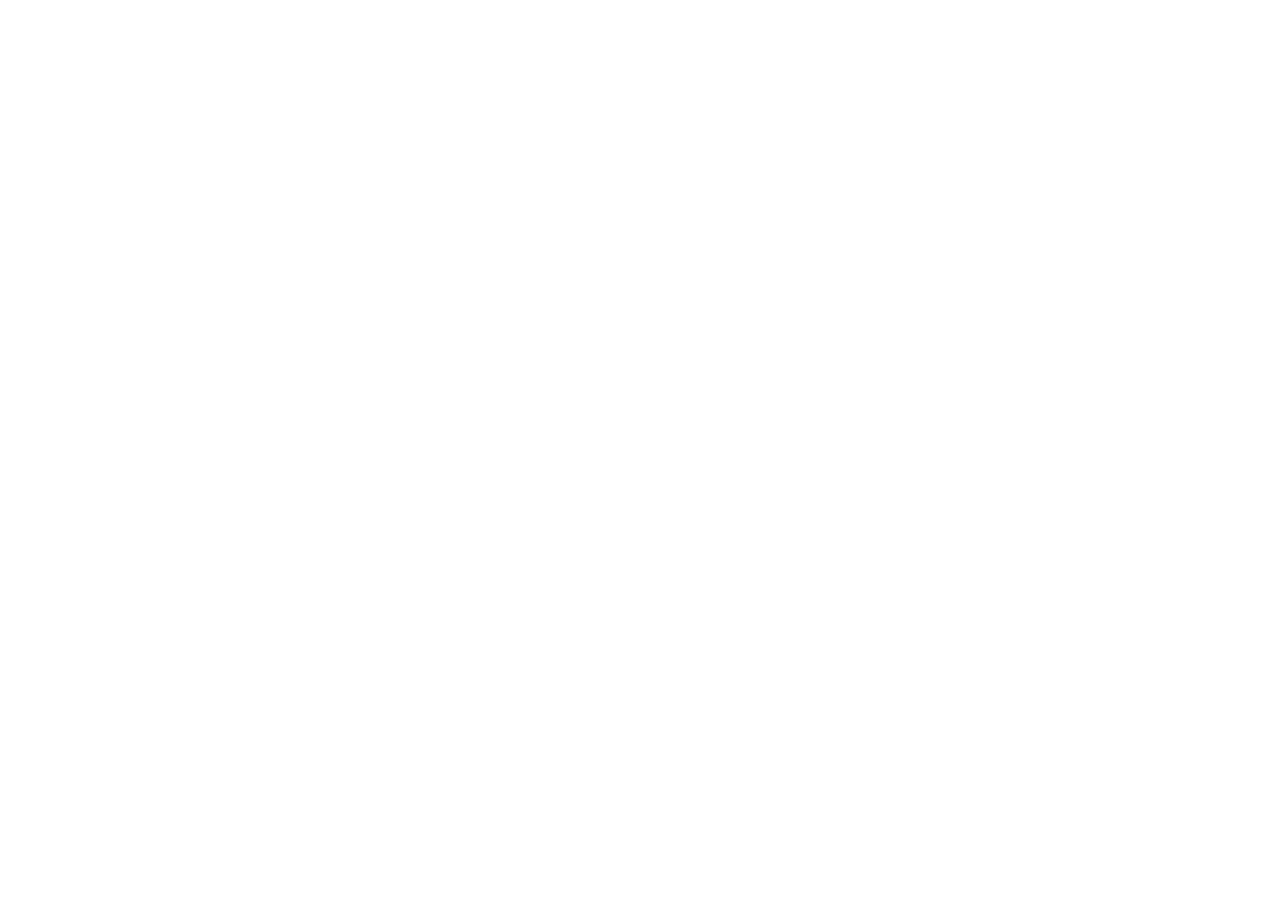
==== index.html @ 1f71ef03 "Move nav script to index js file" ====
<!DOCTYPE html>
<html lang="en">
    <head>
        <title>Volumen Digital</title>
        <meta name="description" content="Small business campaign">
        <meta name="viewport" content="width=device-width, initial-scale=1">
        <meta charset="UTF-8">

        <link rel="stylesheet" type="text/css" href="css/style.css">
    </head>
    <body>
        <header>
            <!-- Nav Bar -->
            <div id="nav-bar-container"></div>

        </header>

        <script src="https://code.jquery.com/jquery-3.5.1.js" integrity="sha256-QWo7LDvxbWT2tbbQ97B53yJnYU3WhH/C8ycbRAkjPDc=" crossorigin="anonymous"></script>
        <script type="text/javascript" src="index.js"></script>
    </body>
</html>
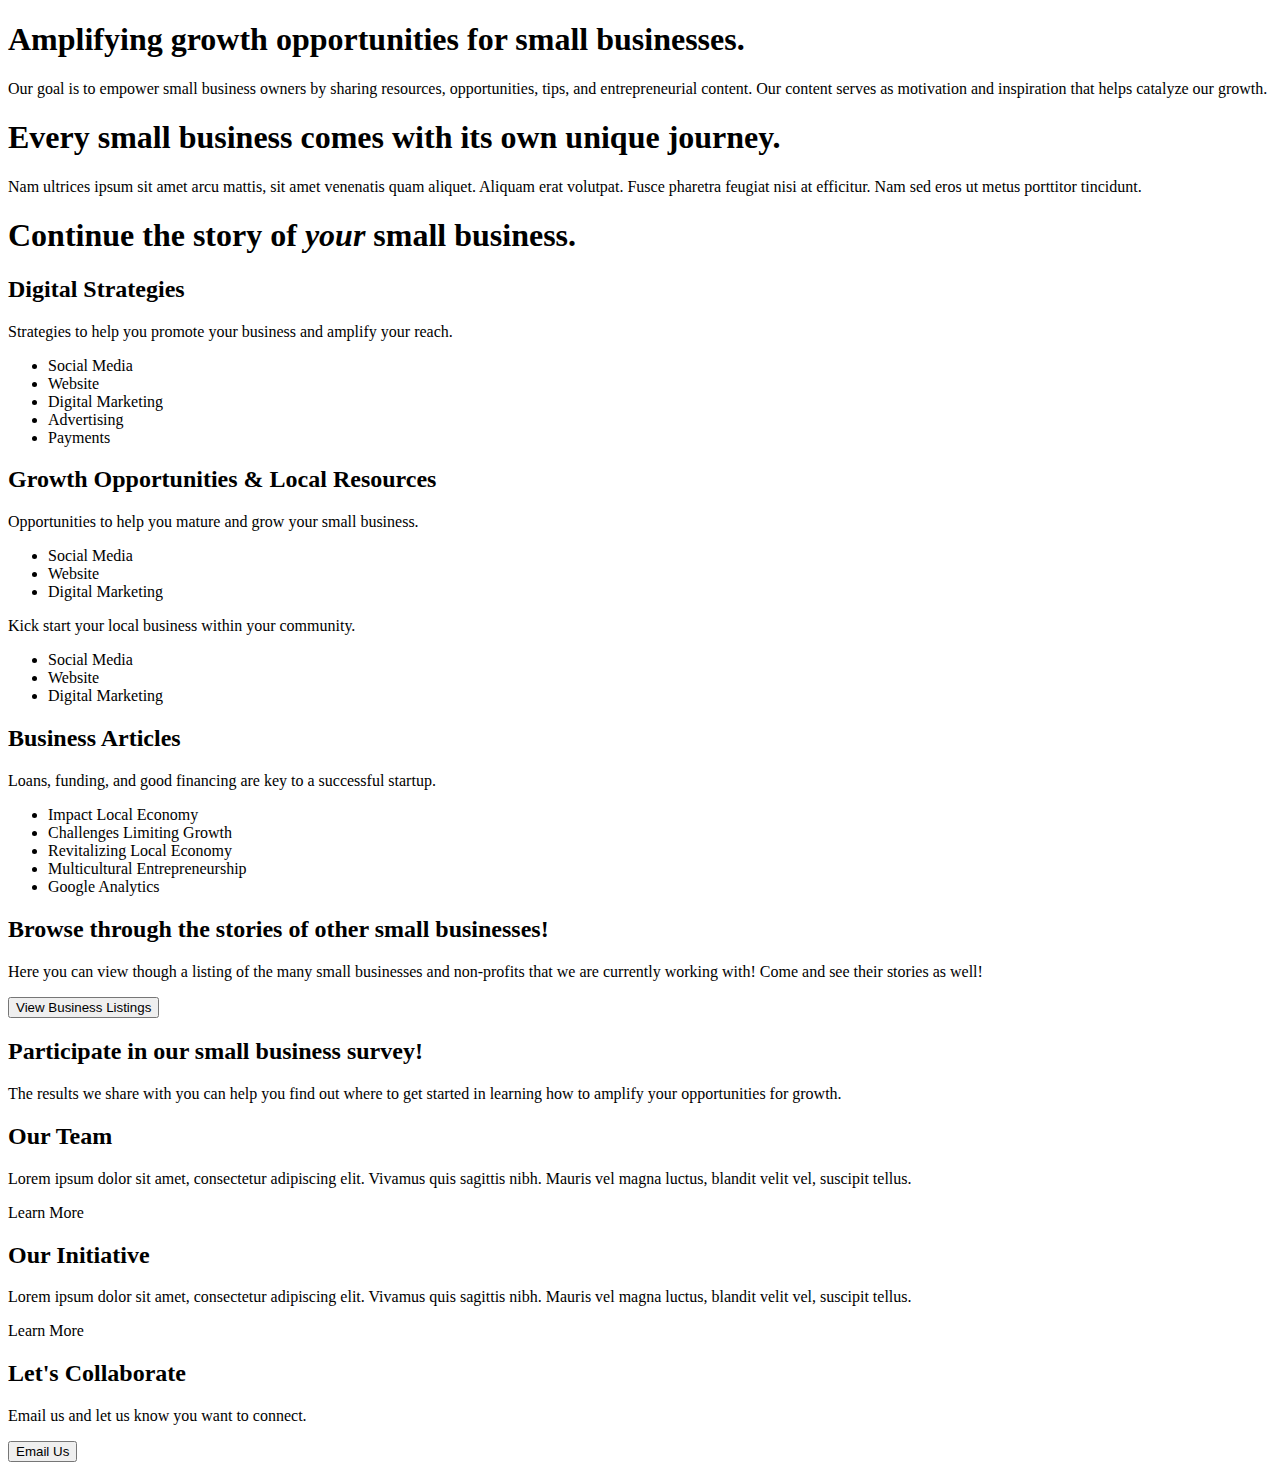
==== commit 72600649: "Another update" ====
--- a/index.html
+++ b/index.html
@@ -1,21 +1,84 @@
-<!DOCTYPE html>
-<html lang="en">
-    <head>
-        <title>Volumen Digital</title>
-        <meta name="description" content="Small business campaign">
-        <meta name="viewport" content="width=device-width, initial-scale=1">
-        <meta charset="UTF-8">
-
-        <link rel="stylesheet" type="text/css" href="css/style.css">
-    </head>
-    <body>
-        <header>
-            <!-- Nav Bar -->
-            <div id="nav-bar-container"></div>
-
-        </header>
-
-        <script src="https://code.jquery.com/jquery-3.5.1.js" integrity="sha256-QWo7LDvxbWT2tbbQ97B53yJnYU3WhH/C8ycbRAkjPDc=" crossorigin="anonymous"></script>
-        <script type="text/javascript" src="index.js"></script>
-    </body>
-</html>+<!DOCTYPE html>
+<html lang="en">
+<head>
+    <meta charset="UTF-8">
+    <meta name="viewport" content="width=device-width, initial-scale=1.0">
+    <link rel="stylesheet" href="css/style.css">
+    <title>Amplify Your Voice! | Connect, Collaborate, Amplify</title>
+</head>
+<body>
+    <header></header>
+    <nav></nav>
+    <section id="intro1">
+        <h1>Amplifying growth opportunities for small businesses.</h1>
+        <p>Our goal is to empower small business owners by sharing resources, opportunities, tips, and entrepreneurial content. Our content serves as motivation and inspiration that helps catalyze our growth.</p>
+    </section>
+    <section id="intro2">
+        <h1>Every small business comes with its own unique journey.</h1>
+        <p>Nam ultrices ipsum sit amet arcu mattis, sit amet venenatis quam aliquet. Aliquam erat volutpat. Fusce pharetra feugiat nisi at efficitur. Nam sed eros ut metus porttitor tincidunt.</p>
+    </section>
+    <section id="small-biz">
+        <h1>Continue the story of <em>your</em> small business.</h1>
+    </section>
+    <section id="strategies_block">
+        <h2>Digital Strategies</h2>
+        <p>Strategies to help you promote your business and amplify your reach.</p>
+        <ul> <!--Links-->
+            <li>Social Media</li>
+            <li>Website</li>
+            <li>Digital Marketing</li>
+            <li>Advertising</li>
+            <li>Payments</li>
+        </ul>
+    </section>
+    <section id="resources_block">
+        <h2>Growth Opportunities &amp; Local Resources</h2>
+        <p>Opportunities to help you mature and grow your small business.</p>
+        <ul> <!--Links-->
+            <li>Social Media</li>
+            <li>Website</li>
+            <li>Digital Marketing</li>
+        </ul>
+        <p>Kick start your local business within your community.</p>
+        <ul> <!--Links-->
+            <li>Social Media</li>
+            <li>Website</li>
+            <li>Digital Marketing</li>
+        </ul>
+    </section>
+    <section id="articles_block">
+        <h2>Business Articles</h2>
+        <p>Loans, funding, and good financing are key to a successful startup.</p>
+        <ul> <!--Links-->
+            <li>Impact Local Economy</li>
+            <li>Challenges Limiting Growth</li>
+            <li>Revitalizing Local Economy</li>
+            <li>Multicultural Entrepreneurship</li>
+            <li>Google Analytics</li>
+        </ul>
+    </section>
+    <section id="browse_listings_block">
+        <h2>Browse through the stories of other small businesses!</h2>
+        <p>Here you can view though a listing of the many small businesses and non-profits that we are currently working with! Come and see their stories as well!</p>
+        <button>View Business Listings</button>
+    </section>
+    <section id="survey_cta_block">
+        <h2>Participate in our small business survey!</h2>
+        <p>The results we share with you can help you find out where to get started in learning how to amplify your opportunities for growth.</p>
+    </section>
+    <section id="about_block">
+        <h2>Our Team</h2>
+        <p>Lorem ipsum dolor sit amet, consectetur adipiscing elit. Vivamus quis sagittis nibh. Mauris vel magna luctus, blandit velit vel, suscipit tellus.</p>
+        <p>Learn More</p> <!--Link-->
+        <h2>Our Initiative</h2>
+        <p>Lorem ipsum dolor sit amet, consectetur adipiscing elit. Vivamus quis sagittis nibh. Mauris vel magna luctus, blandit velit vel, suscipit tellus.</p>
+        <p>Learn More</p> <!--Link-->
+    </section>
+    <section id="collaborate_cta">
+        <h2>Let's Collaborate</h2>
+        <p>Email us and let us know you want to connect.</p>
+        <button>Email Us</button>
+    </section>
+    <footer></footer>
+</body>
+</html>
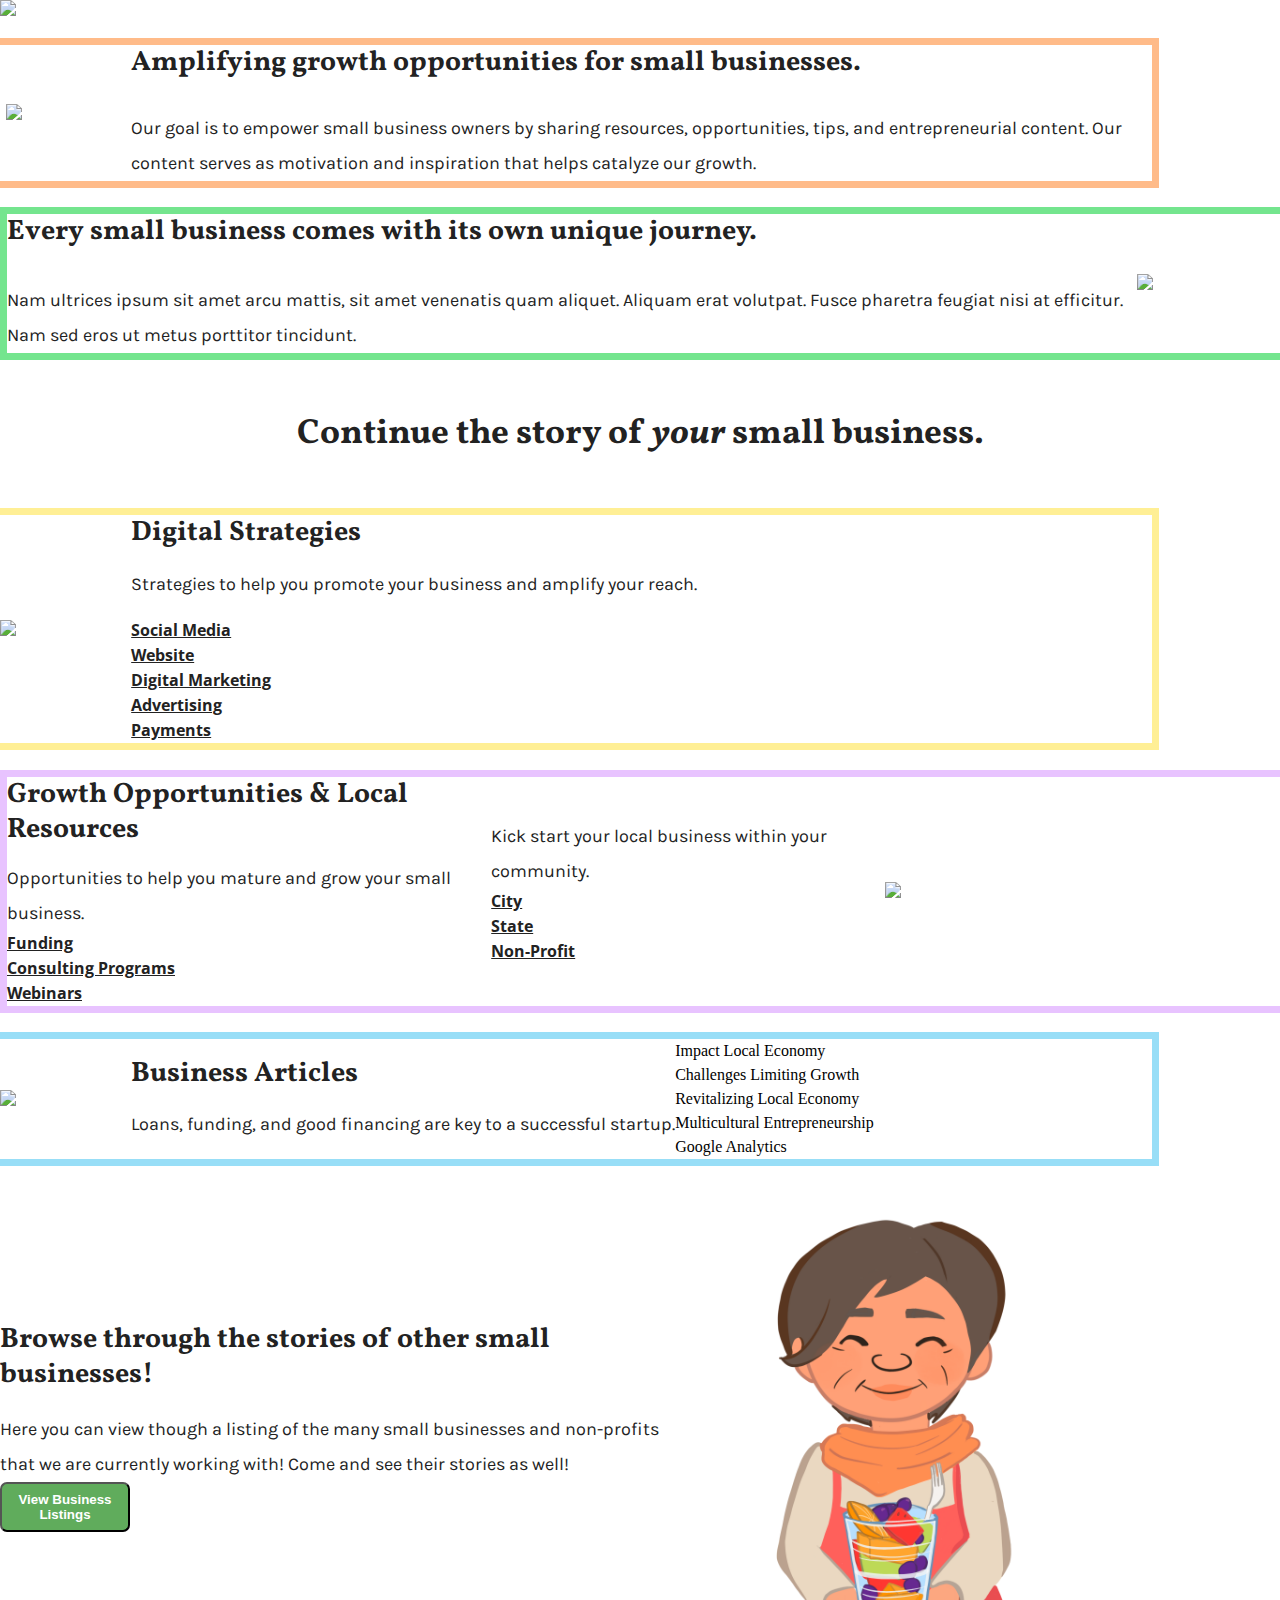
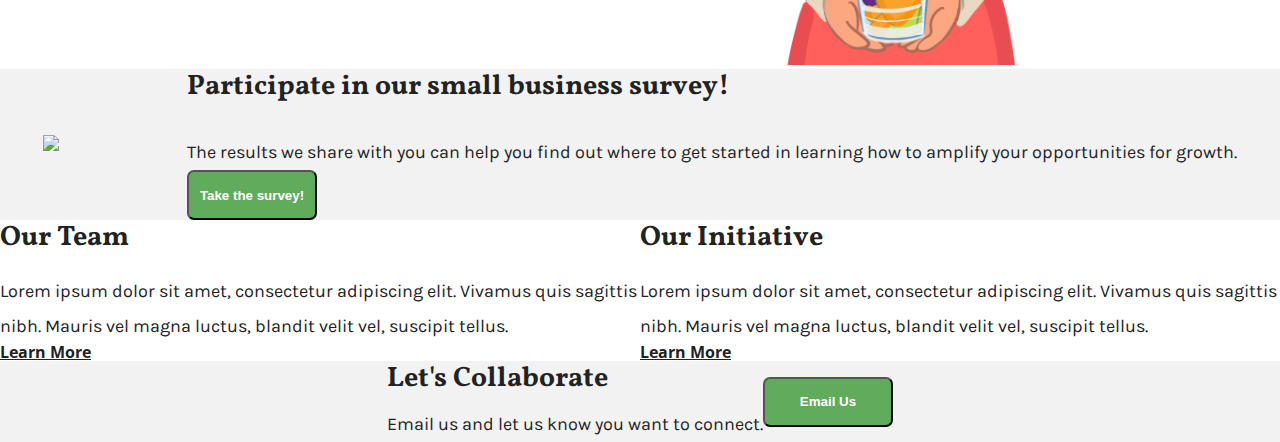
==== commit e0aede70: "Merge pull request #10 from elliecodestheweb/master" ====
--- a/index.html
+++ b/index.html
@@ -1,84 +1,111 @@
-<!DOCTYPE html>
-<html lang="en">
-<head>
-    <meta charset="UTF-8">
-    <meta name="viewport" content="width=device-width, initial-scale=1.0">
-    <link rel="stylesheet" href="css/style.css">
-    <title>Amplify Your Voice! | Connect, Collaborate, Amplify</title>
-</head>
-<body>
-    <header></header>
-    <nav></nav>
-    <section id="intro1">
-        <h1>Amplifying growth opportunities for small businesses.</h1>
-        <p>Our goal is to empower small business owners by sharing resources, opportunities, tips, and entrepreneurial content. Our content serves as motivation and inspiration that helps catalyze our growth.</p>
-    </section>
-    <section id="intro2">
-        <h1>Every small business comes with its own unique journey.</h1>
-        <p>Nam ultrices ipsum sit amet arcu mattis, sit amet venenatis quam aliquet. Aliquam erat volutpat. Fusce pharetra feugiat nisi at efficitur. Nam sed eros ut metus porttitor tincidunt.</p>
-    </section>
-    <section id="small-biz">
-        <h1>Continue the story of <em>your</em> small business.</h1>
-    </section>
-    <section id="strategies_block">
-        <h2>Digital Strategies</h2>
-        <p>Strategies to help you promote your business and amplify your reach.</p>
-        <ul> <!--Links-->
-            <li>Social Media</li>
-            <li>Website</li>
-            <li>Digital Marketing</li>
-            <li>Advertising</li>
-            <li>Payments</li>
-        </ul>
-    </section>
-    <section id="resources_block">
-        <h2>Growth Opportunities &amp; Local Resources</h2>
-        <p>Opportunities to help you mature and grow your small business.</p>
-        <ul> <!--Links-->
-            <li>Social Media</li>
-            <li>Website</li>
-            <li>Digital Marketing</li>
-        </ul>
-        <p>Kick start your local business within your community.</p>
-        <ul> <!--Links-->
-            <li>Social Media</li>
-            <li>Website</li>
-            <li>Digital Marketing</li>
-        </ul>
-    </section>
-    <section id="articles_block">
-        <h2>Business Articles</h2>
-        <p>Loans, funding, and good financing are key to a successful startup.</p>
-        <ul> <!--Links-->
-            <li>Impact Local Economy</li>
-            <li>Challenges Limiting Growth</li>
-            <li>Revitalizing Local Economy</li>
-            <li>Multicultural Entrepreneurship</li>
-            <li>Google Analytics</li>
-        </ul>
-    </section>
-    <section id="browse_listings_block">
-        <h2>Browse through the stories of other small businesses!</h2>
-        <p>Here you can view though a listing of the many small businesses and non-profits that we are currently working with! Come and see their stories as well!</p>
-        <button>View Business Listings</button>
-    </section>
-    <section id="survey_cta_block">
-        <h2>Participate in our small business survey!</h2>
-        <p>The results we share with you can help you find out where to get started in learning how to amplify your opportunities for growth.</p>
-    </section>
-    <section id="about_block">
-        <h2>Our Team</h2>
-        <p>Lorem ipsum dolor sit amet, consectetur adipiscing elit. Vivamus quis sagittis nibh. Mauris vel magna luctus, blandit velit vel, suscipit tellus.</p>
-        <p>Learn More</p> <!--Link-->
-        <h2>Our Initiative</h2>
-        <p>Lorem ipsum dolor sit amet, consectetur adipiscing elit. Vivamus quis sagittis nibh. Mauris vel magna luctus, blandit velit vel, suscipit tellus.</p>
-        <p>Learn More</p> <!--Link-->
-    </section>
-    <section id="collaborate_cta">
-        <h2>Let's Collaborate</h2>
-        <p>Email us and let us know you want to connect.</p>
-        <button>Email Us</button>
-    </section>
-    <footer></footer>
-</body>
-</html>
+<!DOCTYPE html>
+<html lang="en">
+    <head>
+        <meta charset="UTF-8">
+        <meta name="viewport" content="width=device-width, initial-scale=1.0">
+        <meta name="description" content="Small business campaign">
+        <link rel="stylesheet" type="text/css" href="css/style.css">
+        <title>Amplify Your Voice! | Connect, Collaborate, Amplify</title>
+    </head>
+  
+    <body>
+        <header>
+            <!-- Nav Bar -->
+            <div id="nav-bar-container"></div>
+        </header>
+    
+        <section id="intro1">
+            <div class="img-container"><img src="images/chef.png" class="foreground"><img src="images/florist.png" class="background"></div>
+            <div class="text-container"><h1>Amplifying growth opportunities for small businesses.</h1>
+            <p>Our goal is to empower small business owners by sharing resources, opportunities, tips, and entrepreneurial content. Our content serves as motivation and inspiration that helps catalyze our growth.</p></div>
+        </section>
+
+        <section id="intro2">
+            <div class="text-container"><h1>Every small business comes with its own unique journey.</h1>
+            <p>Nam ultrices ipsum sit amet arcu mattis, sit amet venenatis quam aliquet. Aliquam erat volutpat. Fusce pharetra feugiat nisi at efficitur. Nam sed eros ut metus porttitor tincidunt.</p></div>
+            <div class="img-container"><img src="images/tailor.png"></div>
+        </section>
+
+        <section id="small_biz">
+            <h1>Continue the story of <em>your</em> small business.</h1>
+        </section>
+
+        <section id="strategies_block">
+            <div class="img-container"><img src="images/foodservice.png"></div>
+            <div class="text-container"><h2>Digital Strategies</h2>
+            <p>Strategies to help you promote your business and amplify your reach.</p><br>
+            <div class="link-list"><ul>
+                <li><a href="#">Social Media</a></li>
+                <li><a href="#">Website</a></li>
+                <li><a href="#">Digital Marketing</a></li>
+                <li><a href="#">Advertising</a></li>
+                <li><a href="#">Payments</a></li>
+            </ul></div></div>
+        </section>
+
+        <section id="resources_block"> <!-- Needs work building this out for the layout change between mobile & desktop -->
+            <div class="listings">
+                <div class="text-container"><h2>Growth Opportunities &amp; Local Resources</h2>
+                <p>Opportunities to help you mature and grow your small business.</p>
+                <div class="link-list"><ul>
+                    <li><a href="#">Funding</a></li>
+                    <li><a href="#">Consulting Programs</a></li>
+                    <li><a href="#">Webinars</a></li>
+                </ul></div></div>
+                <div class="text-container"><p>Kick start your local business within your community.</p>
+                <div class="link-list"><ul>
+                    <li><a href="#">City</a></li>
+                    <li><a href="#">State</a></li>
+                    <li><a href="#">Non-Profit</a></li>
+                </ul></div></div>
+                <div class="img-container"><img src="images/stylist.png"></div>
+            </div>
+        </section>
+
+        <section id="articles_block">
+            <div class="img-container"><img src="images/repair.png"></div>
+            <div class="text-container"><h2>Business Articles</h2>
+            <p>Loans, funding, and good financing are key to a successful startup.</p></div>
+            <div class="link-list"><ul> <!--Links-->
+                <li>Impact Local Economy</li>
+                <li>Challenges Limiting Growth</li>
+                <li>Revitalizing Local Economy</li>
+                <li>Multicultural Entrepreneurship</li>
+                <li>Google Analytics</li>
+            </ul></div>
+        </section>
+
+        <section id="browse_listings_block">
+            <div class="text-container"><h2>Browse through the stories of other small businesses!</h2>
+            <p>Here you can view though a listing of the many small businesses and non-profits that we are currently working with! Come and see their stories as well!</p>
+            <button>View Business Listings</button></div>
+            <div class="img-container"><img src="images/fruitvendor1.png"></div>
+        </section>
+
+        <section id="survey_cta_block">
+            <div class="img-container"><img src="images/launderer.png"></div>
+            <div class="text-container"><h2>Participate in our small business survey!</h2>
+            <p>The results we share with you can help you find out where to get started in learning how to amplify your opportunities for growth.</p>
+            <button>Take the survey!</button></div></div>
+        </section>
+
+        <section id="about_block">
+            <div class="text-container"><h2>Our Team</h2>
+            <p>Lorem ipsum dolor sit amet, consectetur adipiscing elit. Vivamus quis sagittis nibh. Mauris vel magna luctus, blandit velit vel, suscipit tellus.</p>
+            <a href="#" class="learn-link">Learn More</a></div>
+            <div class="text-container"><h2>Our Initiative</h2>
+            <p>Lorem ipsum dolor sit amet, consectetur adipiscing elit. Vivamus quis sagittis nibh. Mauris vel magna luctus, blandit velit vel, suscipit tellus.</p>
+            <a href="#" class="learn-link">Learn More</a></div>
+        </section>
+
+        <section id="collaborate_cta">
+            <div class="text-container"><h2>Let's Collaborate</h2>
+            <p>Email us and let us know you want to connect.</p></div>
+            <div class="text-container"><button>Email Us</button></div>
+        </section>
+
+        <footer></footer>
+            <script src="https://code.jquery.com/jquery-3.5.1.js" integrity="sha256-QWo7LDvxbWT2tbbQ97B53yJnYU3WhH/C8ycbRAkjPDc=" crossorigin="anonymous"></script>
+            <script type="text/javascript" src="index.js"></script>
+    </body>
+</html>--- a/css/style.css
+++ b/css/style.css
@@ -0,0 +1,189 @@
+@import url('https://fonts.googleapis.com/css2?family=Karla&family=Open+Sans:wght@400;600&family=Vollkorn:ital@0;1&display=swap');
+
+html, body, div, span, applet, object, iframe,
+h1, h2, h3, h4, h5, h6, p, blockquote, pre,
+a, abbr, acronym, address, big, cite, code,
+del, dfn, em, img, ins, kbd, q, s, samp,
+small, strike, strong, sub, sup, tt, var,
+b, u, i, center,
+dl, dt, dd, ol, ul, li,
+fieldset, form, label, legend,
+table, caption, tbody, tfoot, thead, tr, th, td,
+article, aside, canvas, details, embed, 
+figure, figcaption, footer, header, hgroup, 
+menu, nav, output, ruby, section, summary,
+time, mark, audio, video {
+	margin: 0;
+	padding: 0;
+	border: 0;
+	vertical-align: baseline;
+}
+/* HTML5 display-role reset for older browsers */
+article, aside, details, figcaption, figure, 
+footer, header, hgroup, menu, nav, section {
+	display: flex;
+	flex-direction: column;
+}
+body {
+	line-height: 1;
+}
+ol, ul {
+	list-style: none;
+}
+blockquote, q {
+	quotes: none;
+}
+blockquote:before, blockquote:after,
+q:before, q:after {
+	content: '';
+	content: none;
+}
+table {
+	border-collapse: collapse;
+	border-spacing: 0;
+}
+
+h1, h2 {
+	font: normal normal bold 28px/35px Vollkorn;
+	letter-spacing: 0px;
+	color: #222;
+	text-align: left;
+	padding-bottom: 3%;
+}
+
+p {
+	font: normal normal normal 18px/35px Karla;
+	letter-spacing: 0px;
+	color: #222;
+	text-align: left;
+}
+
+li a {
+	font-family: 'Open Sans', sans-serif;
+	font-weight: bold;
+	color: #222;
+	letter-spacing: 0px;
+}
+
+.link-list {
+	line-height: 1.5rem;
+}
+
+.learn-link {
+	font-family: 'Open Sans', sans-serif;
+	font-weight: bold;
+	color: #222;
+}
+
+button {
+	height: 50px;
+	width: 130px;
+	border-radius: 7px;
+	background-color: #60AC5C;
+	font: 'Open Sans', sans-serif;
+	font-weight: bold;
+	color: white;
+}
+
+#intro1, #intro2, #small-biz, #strategies_block, #resources_block, .listings, #articles_block, #browse_listings_block, #survey_cta_block, #about_block, #collaborate_cta {
+	display: flex;
+	flex-direction: row;
+	align-items: center;
+}
+
+#intro1 {
+	border: 7px #FFBB89;
+	border-style: solid solid solid none;
+	width: 90%;
+	left: -40px;
+	margin-top: 3%;
+	margin-bottom: 1.5%;
+}
+
+#intro2 {
+	border: 7px #74E58E;
+	border-style: solid none solid solid;
+	margin: 1.5% 0 1.5% 0;
+}
+
+#small_biz h1 {
+	text-align: center;
+	margin: 15px;
+	padding: 20px;
+	font: normal normal bold 35px/40px Vollkorn;
+	letter-spacing: 0px;
+	color: #222222;
+}
+
+#strategies_block {
+	border: 7px #FFEF95;
+	border-style: solid solid solid none;
+	width: 90%;
+	left: -40px;
+	margin: 1.5% 0 1.5% 0;
+}
+
+#resources_block {
+	border: 7px solid #E8C3FF;
+	border-style: solid none solid solid;
+	margin: 1.5% 0 1.5% 0;
+}
+
+#articles_block {
+	border: 7px #98DEF7;
+	border-style: solid solid solid none;
+	width: 90%;
+	left: -40px;
+	margin: 1.5% 0 1.5% 0;
+}
+
+#browse_listings_block {
+	justify-content: center;
+}
+
+#survey_cta_block {
+	justify-content: center;
+	background: #F2F2F2 0% 0% no-repeat padding-box;
+}
+
+#collaborate_cta {
+	justify-content: center;
+	background: #F2F2F2 0% 0% no-repeat padding-box;
+}
+
+img {
+	height: 480px;
+	width: auto;
+}
+
+img.foreground {
+	position: absolute;
+	left: 0px;
+	top: 0px;
+	z-index: 1;
+}
+
+img.background {
+	position: relative;
+	left: 35%;
+	top: auto;
+	z-index: -1;
+}
+
+.img-container {
+	margin-right: 10%;
+}
+
+@media only screen and (max-width: 768px) {
+
+}
+
+@media only screen and (max-width: 375px) {
+	#intro1, #intro2, #small-biz, #strategies_block, #resources_block, .listings, #articles_block {
+		flex-direction: column;
+	}
+
+	#intro2, #resources_block {
+		flex-direction: column-reverse;
+	}
+}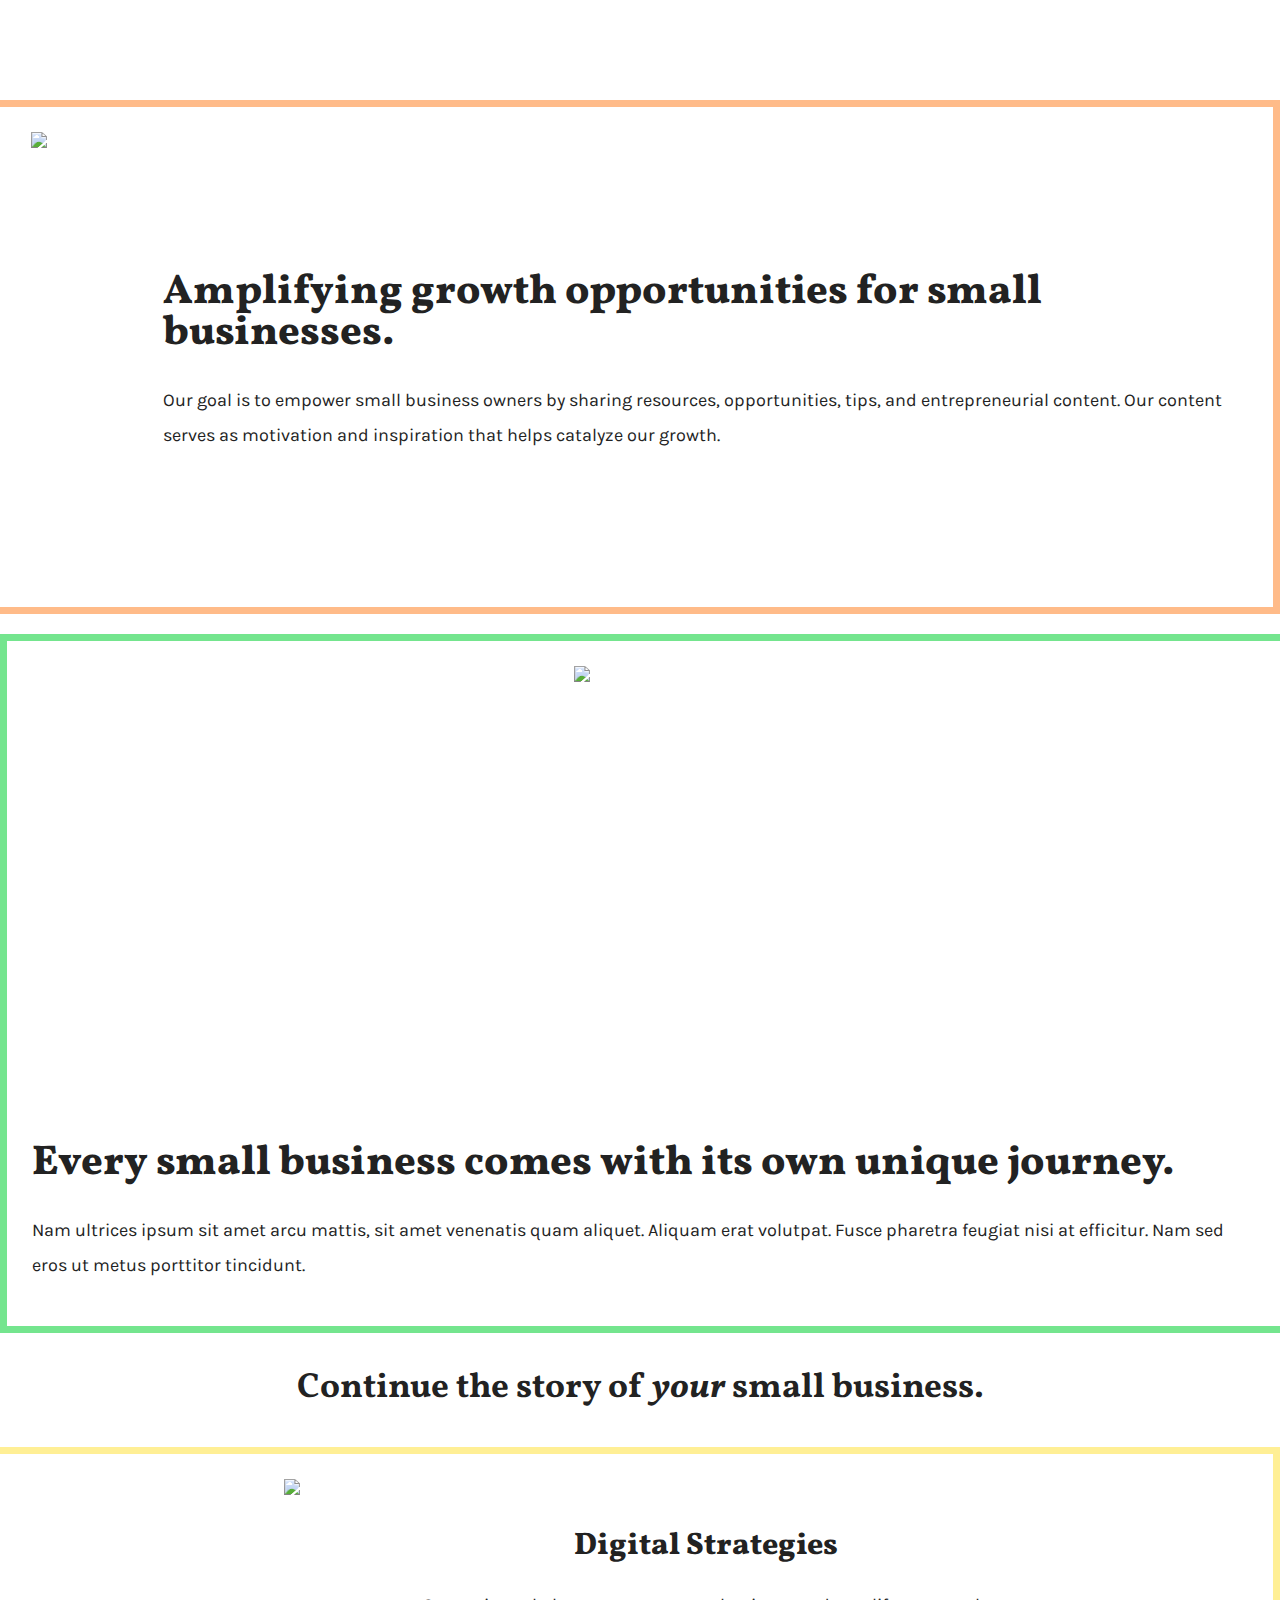
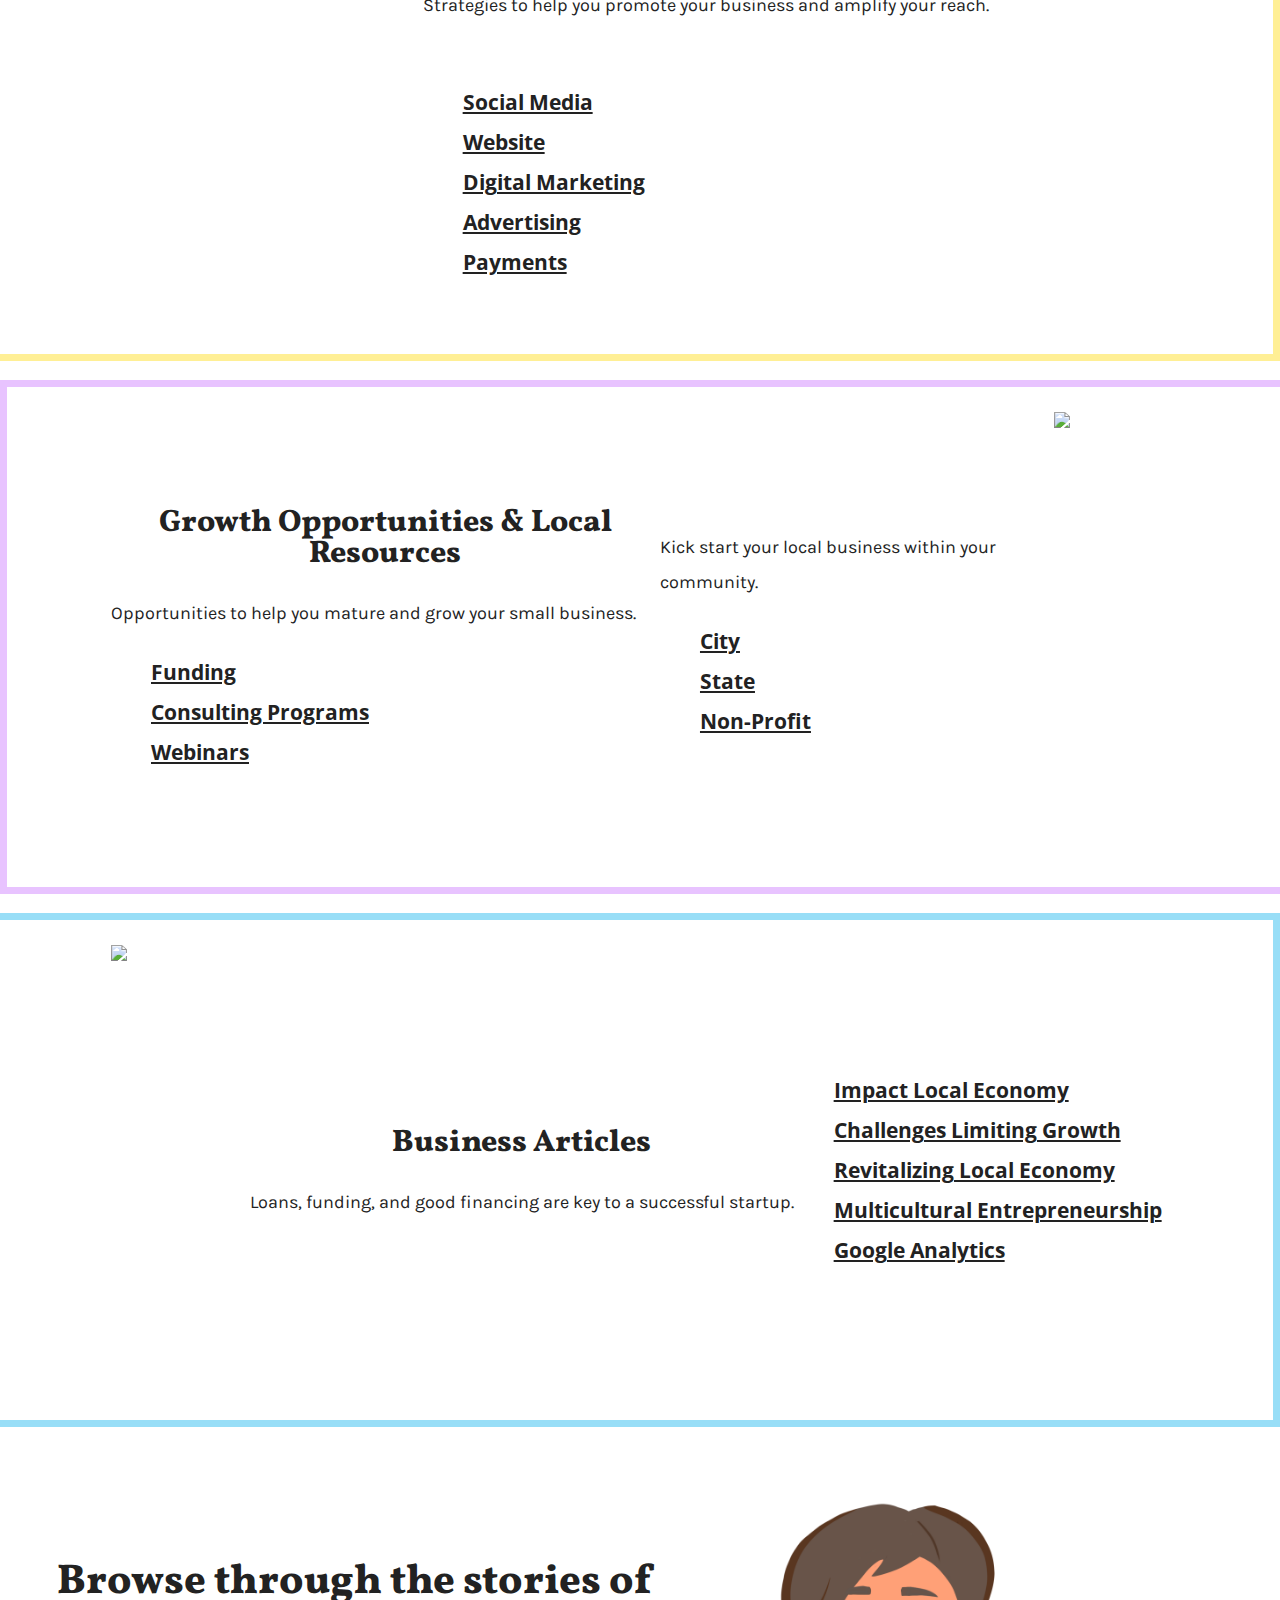
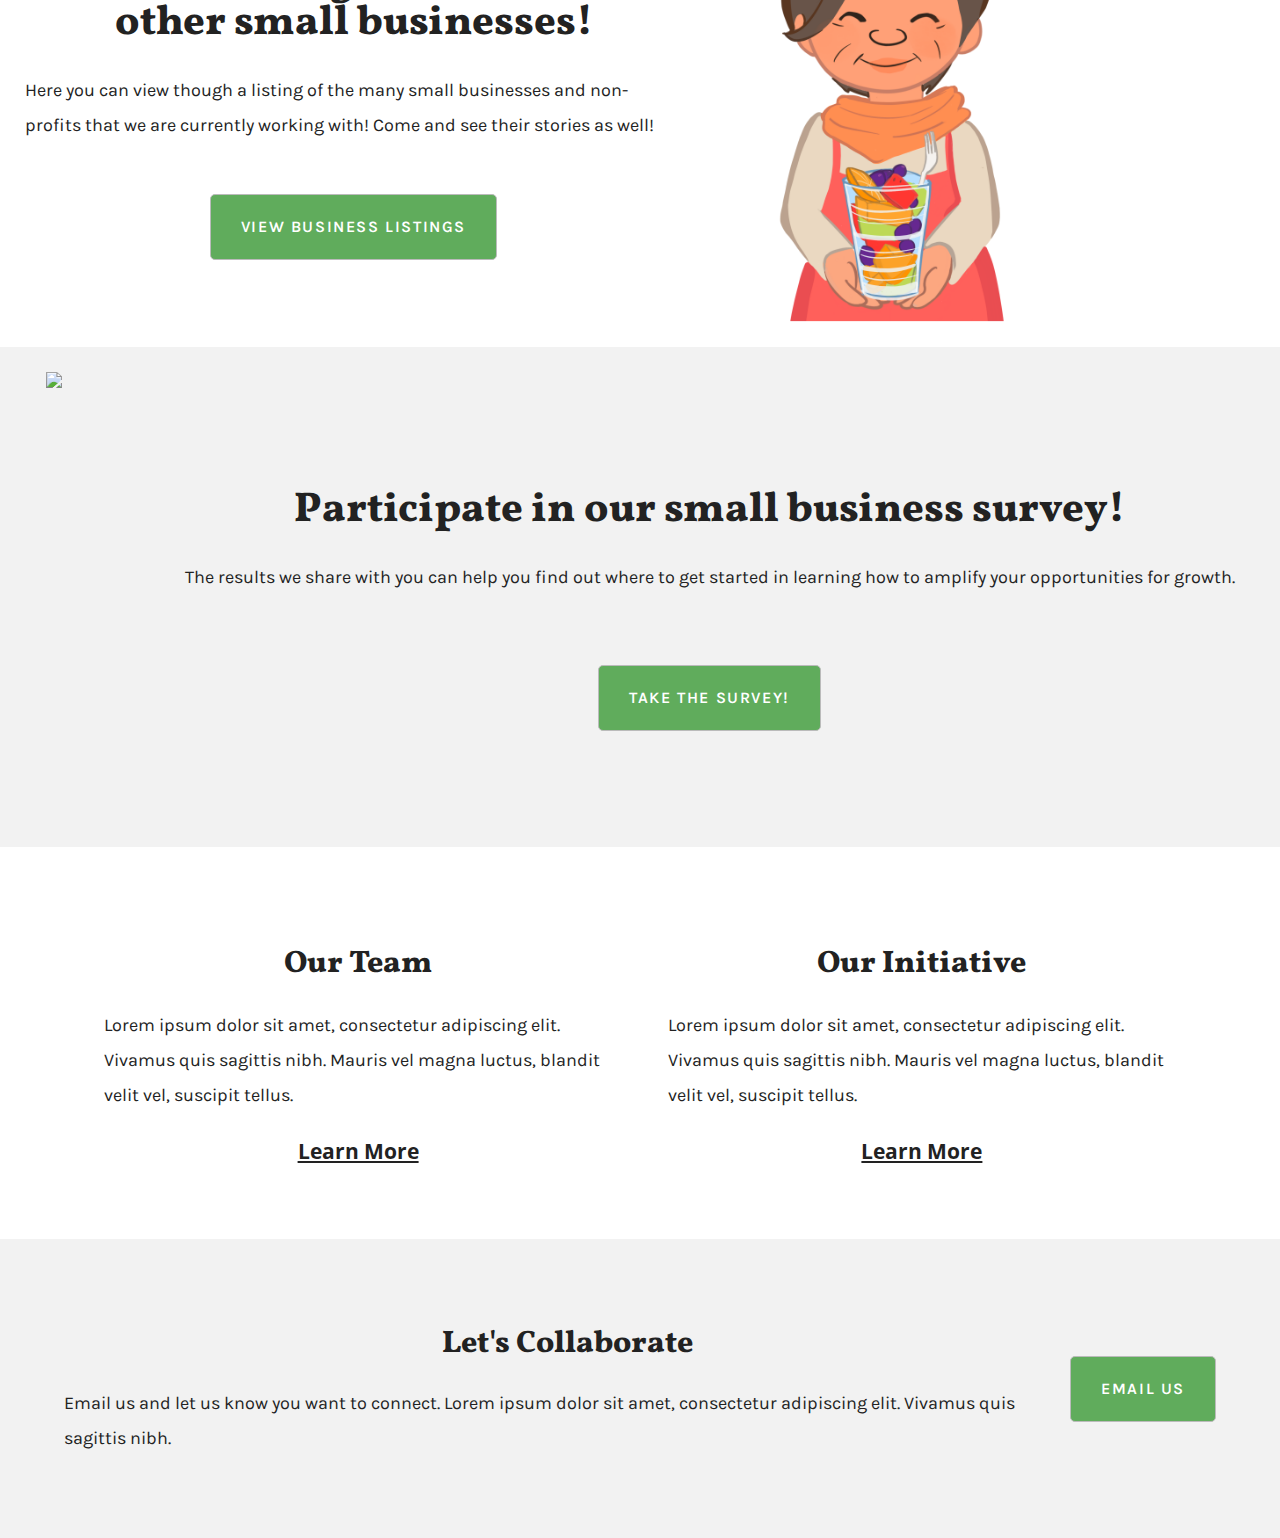
==== commit ad24aab5: "Merge pull request #12 from elliecodestheweb/Combined" ====
--- a/index.html
+++ b/index.html
@@ -5,6 +5,7 @@
         <meta name="viewport" content="width=device-width, initial-scale=1.0">
         <meta name="description" content="Small business campaign">
         <link rel="stylesheet" type="text/css" href="css/style.css">
+        <link rel="icon" type="image/png" href="images/favicon.ico">
         <title>Amplify Your Voice! | Connect, Collaborate, Amplify</title>
     </head>
   
@@ -13,7 +14,7 @@
             <!-- Nav Bar -->
             <div id="nav-bar-container"></div>
         </header>
-    
+
         <section id="intro1">
             <div class="img-container"><img src="images/chef.png" class="foreground"><img src="images/florist.png" class="background"></div>
             <div class="text-container"><h1>Amplifying growth opportunities for small businesses.</h1>
@@ -21,9 +22,9 @@
         </section>
 
         <section id="intro2">
+            <div class="img-container"><img src="images/tailor.png"></div>
             <div class="text-container"><h1>Every small business comes with its own unique journey.</h1>
             <p>Nam ultrices ipsum sit amet arcu mattis, sit amet venenatis quam aliquet. Aliquam erat volutpat. Fusce pharetra feugiat nisi at efficitur. Nam sed eros ut metus porttitor tincidunt.</p></div>
-            <div class="img-container"><img src="images/tailor.png"></div>
         </section>
 
         <section id="small_biz">
@@ -66,42 +67,51 @@
             <div class="img-container"><img src="images/repair.png"></div>
             <div class="text-container"><h2>Business Articles</h2>
             <p>Loans, funding, and good financing are key to a successful startup.</p></div>
-            <div class="link-list"><ul> <!--Links-->
-                <li>Impact Local Economy</li>
-                <li>Challenges Limiting Growth</li>
-                <li>Revitalizing Local Economy</li>
-                <li>Multicultural Entrepreneurship</li>
-                <li>Google Analytics</li>
+            <div class="link-list"><ul>
+                <li><a href="#">Impact Local Economy</a></li>
+                <li><a href="#">Challenges Limiting Growth</a></li>
+                <li><a href="#">Revitalizing Local Economy</a></li>
+                <li><a href="#">Multicultural Entrepreneurship</a></li>
+                <li><a href="#">Google Analytics</a></li>
             </ul></div>
         </section>
 
         <section id="browse_listings_block">
-            <div class="text-container"><h2>Browse through the stories of other small businesses!</h2>
+            <div class="text-container"><h1>Browse through the stories of other small businesses!</h1>
             <p>Here you can view though a listing of the many small businesses and non-profits that we are currently working with! Come and see their stories as well!</p>
-            <button>View Business Listings</button></div>
+            <button id="listings-btn">View Business Listings</button></div>
             <div class="img-container"><img src="images/fruitvendor1.png"></div>
         </section>
 
         <section id="survey_cta_block">
             <div class="img-container"><img src="images/launderer.png"></div>
-            <div class="text-container"><h2>Participate in our small business survey!</h2>
+            <div class="text-container"><h1>Participate in our small business survey!</h1>
             <p>The results we share with you can help you find out where to get started in learning how to amplify your opportunities for growth.</p>
-            <button>Take the survey!</button></div></div>
+            <button id="survey-btn">Take the survey!</button></div></div>
         </section>
 
         <section id="about_block">
-            <div class="text-container"><h2>Our Team</h2>
-            <p>Lorem ipsum dolor sit amet, consectetur adipiscing elit. Vivamus quis sagittis nibh. Mauris vel magna luctus, blandit velit vel, suscipit tellus.</p>
-            <a href="#" class="learn-link">Learn More</a></div>
-            <div class="text-container"><h2>Our Initiative</h2>
-            <p>Lorem ipsum dolor sit amet, consectetur adipiscing elit. Vivamus quis sagittis nibh. Mauris vel magna luctus, blandit velit vel, suscipit tellus.</p>
-            <a href="#" class="learn-link">Learn More</a></div>
+            <div class="our-team">
+                <div class="text-container"><h2>Our Team</h2>
+                <p style="margin: 5%">Lorem ipsum dolor sit amet, consectetur adipiscing elit. Vivamus quis sagittis nibh. Mauris vel magna luctus, blandit velit vel, suscipit tellus.</p>
+                <a href="#" class="learn-link">Learn More</a></div>
+            </div>
+
+            <div class="our-initiative">
+                <div class="text-container"><h2>Our Initiative</h2>
+                <p style="margin: 5%">Lorem ipsum dolor sit amet, consectetur adipiscing elit. Vivamus quis sagittis nibh. Mauris vel magna luctus, blandit velit vel, suscipit tellus.</p>
+                <a href="#" class="learn-link">Learn More</a></div>
+            </div>
         </section>
 
         <section id="collaborate_cta">
-            <div class="text-container"><h2>Let's Collaborate</h2>
-            <p>Email us and let us know you want to connect.</p></div>
-            <div class="text-container"><button>Email Us</button></div>
+            <div class="collab_cta_box">
+                <div class="text-container"><h2 id="collab-heading">Let's Collaborate</h2>
+                <p class="collab-text">Email us and let us know you want to connect. Lorem ipsum dolor sit amet, consectetur adipiscing elit. Vivamus quis sagittis nibh.</p></div>
+            </div>
+            <div>
+                <div class="text-container"><button id="email-btn">Email Us</button></div>
+            </div>
         </section>
 
         <footer></footer>
--- a/css/style.css
+++ b/css/style.css
@@ -1,68 +1,49 @@
 @import url('https://fonts.googleapis.com/css2?family=Karla&family=Open+Sans:wght@400;600&family=Vollkorn:ital@0;1&display=swap');
 
-html, body, div, span, applet, object, iframe,
-h1, h2, h3, h4, h5, h6, p, blockquote, pre,
-a, abbr, acronym, address, big, cite, code,
-del, dfn, em, img, ins, kbd, q, s, samp,
-small, strike, strong, sub, sup, tt, var,
-b, u, i, center,
-dl, dt, dd, ol, ul, li,
-fieldset, form, label, legend,
-table, caption, tbody, tfoot, thead, tr, th, td,
-article, aside, canvas, details, embed, 
-figure, figcaption, footer, header, hgroup, 
-menu, nav, output, ruby, section, summary,
-time, mark, audio, video {
-	margin: 0;
-	padding: 0;
-	border: 0;
-	vertical-align: baseline;
-}
-/* HTML5 display-role reset for older browsers */
-article, aside, details, figcaption, figure, 
-footer, header, hgroup, menu, nav, section {
-	display: flex;
-	flex-direction: column;
-}
+/* Fonts, Typography, Buttons Styles */
+* {
+    box-sizing: border-box;
+}
+
+html {
+	scroll-behavior: smooth;
+}
+
 body {
 	line-height: 1;
-}
+	margin: 0 auto;
+	width: 100%;
+	padding-top: 50px;
+}
+
 ol, ul {
 	list-style: none;
 }
-blockquote, q {
-	quotes: none;
-}
-blockquote:before, blockquote:after,
-q:before, q:after {
-	content: '';
-	content: none;
-}
-table {
-	border-collapse: collapse;
-	border-spacing: 0;
-}
 
 h1, h2 {
-	font: normal normal bold 28px/35px Vollkorn;
+	font-family: 'Vollkorn';
 	letter-spacing: 0px;
 	color: #222;
-	text-align: left;
-	padding-bottom: 3%;
+	text-align: center;
 }
 
 p {
 	font: normal normal normal 18px/35px Karla;
 	letter-spacing: 0px;
 	color: #222;
-	text-align: left;
-}
+	text-align: center;
+}
+
+a:hover {
+	color: #60AC5C; 
+  }
 
 li a {
 	font-family: 'Open Sans', sans-serif;
 	font-weight: bold;
 	color: #222;
 	letter-spacing: 0px;
+	line-height: 2.5rem;
 }
 
 .link-list {
@@ -75,7 +56,7 @@
 	color: #222;
 }
 
-button {
+/* button {
 	height: 50px;
 	width: 130px;
 	border-radius: 7px;
@@ -83,27 +64,101 @@
 	font: 'Open Sans', sans-serif;
 	font-weight: bold;
 	color: white;
-}
-
-#intro1, #intro2, #small-biz, #strategies_block, #resources_block, .listings, #articles_block, #browse_listings_block, #survey_cta_block, #about_block, #collaborate_cta {
+} */
+
+.button,
+button,
+input[type="submit"],
+input[type="reset"],
+input[type="button"] {
+  display: inline-block;
+  padding: 0 30px;
+  color: rgb(255, 255, 255);
+  text-align: center;
+  font-size: 16px;
+  font-weight: 600;
+  line-height: 4rem;
+  letter-spacing: .1rem;
+  text-transform: uppercase;
+  text-decoration: none;
+  white-space: nowrap;
+  background-color: #60AC5C;
+  border-radius: 5px;
+  border: 1px solid #bbb;
+  cursor: pointer;
+  box-sizing: border-box;
+  font-family: 'Karla', sans-serif; 
+}
+
+.button:hover,
+button:hover,
+input[type="submit"]:hover,
+input[type="reset"]:hover,
+input[type="button"]:hover,
+.button:focus,
+button:focus,
+input[type="submit"]:focus,
+input[type="reset"]:focus,
+input[type="button"]:focus {
+  color: #333;
+  border-color: #888;
+  outline: 0; 
+}
+
+/* Images */
+
+img {
+	height: 200px;
+	width: auto;
+}
+
+img.foreground {
+	position: absolute;
+	left: -30px;
+	top: 0px;
+	z-index: 1;
+}
+
+img.background {
+	position: relative;
+	left: 15%;
+	z-index: -1;
+}
+
+.img-container {
+	margin-right: 10%;
+}
+
+.text-conatiner {
+	text-align: center;
+}
+
+/* Layout Styling */
+
+#intro1, #intro2, #small-biz, #strategies_block, #resources_block, 
+#browse_listings_block, #articles_block, #browse_listings_block, 
+#survey_cta_block, #about_block, #collaborate_cta {
 	display: flex;
-	flex-direction: row;
+	flex-direction: column;
 	align-items: center;
+	padding: 25px;
 }
 
 #intro1 {
+	/* width: 95%; */
+	left: -45px;
+	margin-top: 3%;
+	margin-bottom: 1.5%;
+}
+
+#intro1 .img-container {
 	border: 7px #FFBB89;
 	border-style: solid solid solid none;
-	width: 90%;
-	left: -40px;
-	margin-top: 3%;
-	margin-bottom: 1.5%;
-}
-
-#intro2 {
+}
+
+#intro2 .img-container {
 	border: 7px #74E58E;
 	border-style: solid none solid solid;
-	margin: 1.5% 0 1.5% 0;
 }
 
 #small_biz h1 {
@@ -116,11 +171,14 @@
 }
 
 #strategies_block {
+	/* width: 90%; */
+	left: -40px;
+	margin: 1.5% 0 1.5% 0;
+}
+
+#strategies_block .img-container {
 	border: 7px #FFEF95;
 	border-style: solid solid solid none;
-	width: 90%;
-	left: -40px;
-	margin: 1.5% 0 1.5% 0;
 }
 
 #resources_block {
@@ -132,58 +190,399 @@
 #articles_block {
 	border: 7px #98DEF7;
 	border-style: solid solid solid none;
-	width: 90%;
+	/* width: 90%; */
 	left: -40px;
 	margin: 1.5% 0 1.5% 0;
 }
 
 #browse_listings_block {
 	justify-content: center;
+	text-align: center;
 }
 
 #survey_cta_block {
 	justify-content: center;
-	background: #F2F2F2 0% 0% no-repeat padding-box;
+	background-color: #F2F2F2;
+	text-align: center;
+}
+
+#about_block {
+	background-color: #74e58e74;
+}
+
+.our-team, .our-initiative {
+	text-align: center;
+}
+
+.our-initiative {
+	margin-top: 45px;
+	margin-bottom: 25px;
 }
 
 #collaborate_cta {
 	justify-content: center;
-	background: #F2F2F2 0% 0% no-repeat padding-box;
-}
-
-img {
-	height: 480px;
-	width: auto;
-}
-
-img.foreground {
-	position: absolute;
-	left: 0px;
-	top: 0px;
-	z-index: 1;
-}
-
-img.background {
-	position: relative;
-	left: 35%;
-	top: auto;
-	z-index: -1;
-}
-
-.img-container {
-	margin-right: 10%;
-}
-
-@media only screen and (max-width: 768px) {
-
-}
-
-@media only screen and (max-width: 375px) {
-	#intro1, #intro2, #small-biz, #strategies_block, #resources_block, .listings, #articles_block {
-		flex-direction: column;
-	}
+	background-color: #F2F2F2;
+}
+
+/* Larger than tablet */
+@media (min-width: 750px) {}
+
+/* Larger than desktop */
+@media (min-width: 1000px) {
+
+	body {
+		font-size: 1.3em;
+	}
+
+	h1, h2 {
+		font-weight: 800;
+	}
+
+	#intro1, #intro2, #small-biz, #strategies_block, 
+	#resources_block, .listings, #articles_block, 
+	#browse_listings_block, #survey_cta_block, 
+	#about_block, #collaborate_cta {
+		display: flex;
+		flex-direction: row;
+		justify-content: center;
+		align-items: center;
+	}
+
+	#intro1 {
+		text-align: left;
+		border: 7px #FFBB89;
+		border-style: solid solid solid none;
+	}
+
+	#intro1 .img-container {
+		border: none;
+	}
+
+	#intro1 .text-container h1, p {
+		text-align: left;
+	}
+
+	#intro2 {
+		border: 7px #74E58E;
+		border-style: solid none solid solid;
+  }
 
 	#intro2, #resources_block {
 		flex-direction: column-reverse;
-	}
+  }
+}
+
+/* NAV STYLES */
+#nav-bar-container {
+	position: fixed;
+	top: 0; left: 0;
+	width: 100vw;
+	z-index: 2;
+}
+
+#nav-bar-container #bg {
+	position: absolute;
+	top: 0; left: 0;
+	width: 100%;
+	height: 50px;
+	background-color: #ffffff;
+	z-index: -1;
+}
+
+.nav-bar {
+	font-family: 'Open Sans', sans-serif;
+	font-size: 20px;
+	font-weight: bold;
+}
+
+.nav-bar a {
+	text-decoration: none;
+}
+
+.nav-bar label {
+	cursor: pointer;
+}
+
+.nav-bar input {
+	height: 0; width: 0;
+	position: absolute;
+}
+
+.nav-bar li {
+	text-decoration: none;
+}
+
+.nav-bar .logo {
+	display: inline-block;
+	height: 50px;
+	line-height: 50px;
+	padding: 10px 20px;
+}
+
+.nav-bar .logo img {
+	height: 30px;
+	width: auto;
+}
+
+#menu-btn {
+	height: 50px;
+	line-height: 50px;
+	float: right;
+	padding: 0px 25px;
+}
+
+#resources-btn {
+	display: none;
+}
+
+.nav-link,
+.nav-label {
+	display: flex;
+	align-items: center;
+	width: 100%;
+	padding: 20px 40px;
+	background-color: #60AC5C;
+	color: #ffffff;
+	border-top: 2px solid white;
+}
+
+.nav-label {
+	justify-content: space-between;
+}
+
+.nav-link:visited {
+	color: #ffffff;
+}
+
+.subnav .nav-link {
+	font-size: 17px;
+	padding: 15px 0px 15px 60px;
+	text-decoration: underline;
+	border: none;
+}
+
+.subnav li:first-of-type a.nav-link {
+	padding-top: 5px;
+}
+
+.subnav li:last-of-type a.nav-link {
+	padding-bottom: 30px;
+}
+
+.arrow {
+	width: 16px;
+	height: auto;
+	filter: invert(99%) sepia(4%) saturate(867%) hue-rotate(247deg) brightness(123%) contrast(100%);
+}
+
+/* SHOW/HIDE NAV */
+#global-nav {
+	height: 0;
+	overflow: hidden;
+}
+
+#menu-input:checked ~ #global-nav {
+	height: 100%;
+}
+
+.subnav {
+	height: 0;
+	overflow: hidden;
+}
+
+#library input:checked ~ .subnav {
+	height: 100%;
+}
+
+#library input:checked + label > img {
+	transform: rotate(90deg);
+}
+
+/* TABLET */
+@media screen and (min-width: 1200px) {
+	body {
+		padding-top: 62px;
+	}
+
+	#nav-bar-container #bg {
+		height: 62px;
+	}
+
+	.nav-bar {
+		font-size: 17px;
+		display: flex;
+		padding: 0 50px;
+		max-width: 1280px;
+		margin-left: auto;
+		margin-right: auto;
+	}
+
+	.nav-bar .logo {
+		height: 62px;
+		line-height: 62px;
+		padding: 8px 20px;
+	}
+
+	.nav-bar .logo img {
+		height: 46px;
+	}
+
+	#menu-btn,
+	#home-btn {
+		display: none;
+	}
+
+	#resources-btn {
+		position: absolute;
+		top: 0; left: 0;
+		width: 225px;
+		height: 62px;
+		line-height: 62px;
+		color: #222222;
+		background-color: #ffffff;
+		display: flex;
+		align-items: center;
+		justify-content: center;
+	}
+
+	#main .nav-link {
+		color: #222222;
+		background-color: #ffffff;
+		padding: 0px 70px;
+		height: 62px;
+	}
+
+	#global-nav {
+		height: 100%;
+		width: 100%;
+		position: relative;
+	}
+
+	#global-nav > ul {
+		display: flex;
+		justify-content: flex-end;
+	}
+
+	#main ul {
+		display: flex;
+		flex-direction: row;
+	}
+
+	.nav-link,
+	.nav-link:visited {
+		border: none;
+	}
+
+	#global-nav li#library {
+		position: relative;
+		height: 1000px;
+		display: block;
+		width: 225px;
+	}
+
+	.nav-label {
+		font-size: 14px;
+		color: #ffffff;
+		padding: 20px 25px;
+	}
+
+	.subnav .nav-link {
+		font-size: 12px;
+		padding: 10px 40px;
+		height: 100%;
+		line-height: 1.5em;
+	}
+
+	.arrow {
+		width: 8px;
+	}
+
+	/* SHOW/HIDE NAV */
+	input#resources ~ ul {
+		height: 0;
+		width: 225px;
+		overflow: hidden;
+		position: absolute;
+		top: 62px; left: 0;
+	}
+
+	input#resources:checked ~ ul {
+		height: 100%;
+	}
+
+	input#resources:checked + label {
+		background-color: #60AC5C;
+		color: #ffffff;
+	}
+
+	#intro2 .img-container {
+		border: none;
+		order: 1;
+	}
+
+	#intro2 .text-container h1, p {
+		text-align: left;
+	}
+
+	#strategies_block {
+		border: 7px #FFEF95;
+		border-style: solid solid solid none;
+	}
+
+	#strategies_block .img-container {
+		border: none;
+	}
+
+	img {
+		display: block;
+		height: 450px;
+		width: auto;
+	}
+	
+	img.foreground {
+		position: absolute;
+		left: -30px;
+		z-index: 1;
+	}
+	
+	img.background {
+		position: relative;
+		left: 35%;
+		z-index: -1;
+	}
+
+	.img-container {
+		margin-right: 10%;
+	}
+
+	#about_block {
+		margin: 4%;
+		background-color: #FFF;
+		text-align: center;
+	}
+
+	.our-initiative {
+		margin-top: 0;
+		margin-bottom: 0;
+	}
+
+	.our_team, .our_initiative {
+		padding: 30px;
+		background-color: #FFF;
+		text-align: center;
+	}
+
+	#collaborate_cta {
+		justify-content: space-around;
+		padding: 5%;
+	}
+
+	.collab-text {
+		margin-right: 25px;
+	}
+
+	#listings-btn, #survey-btn {
+		margin-top: 5%;
+	}
+
 }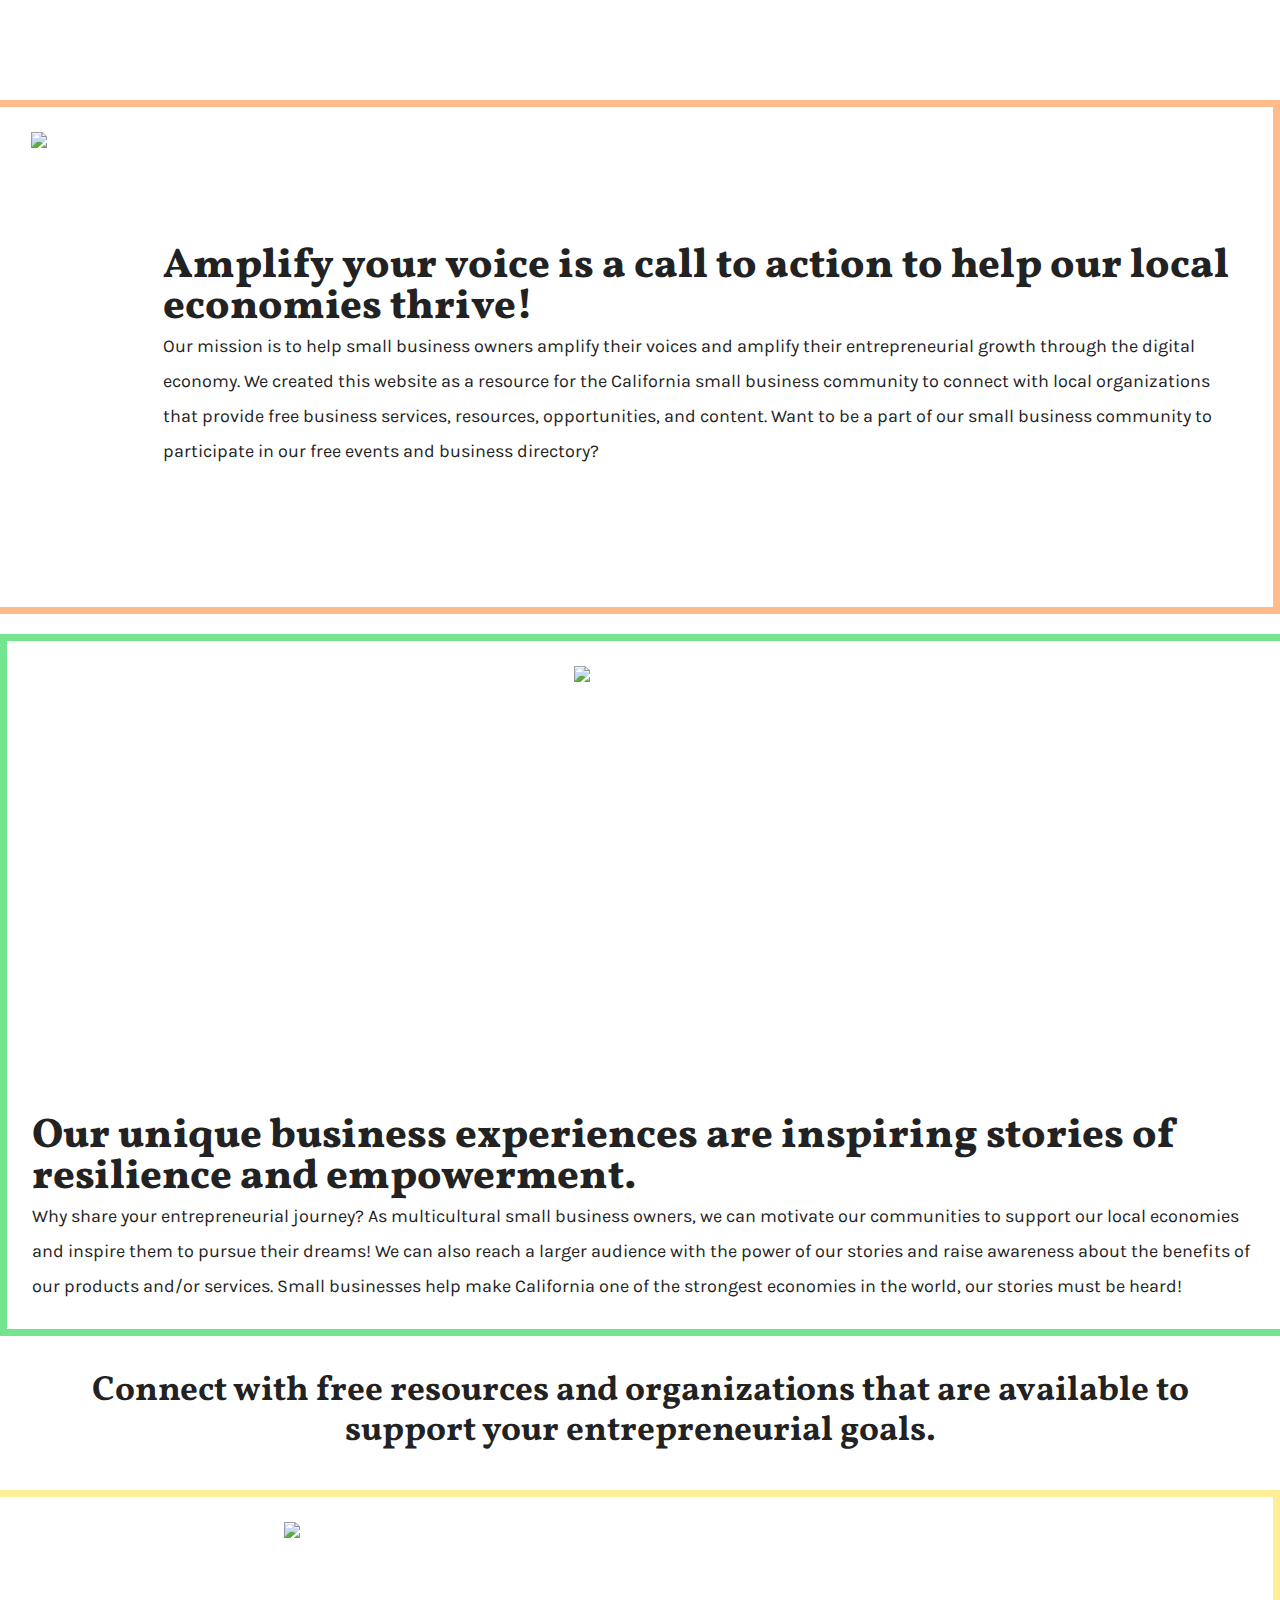
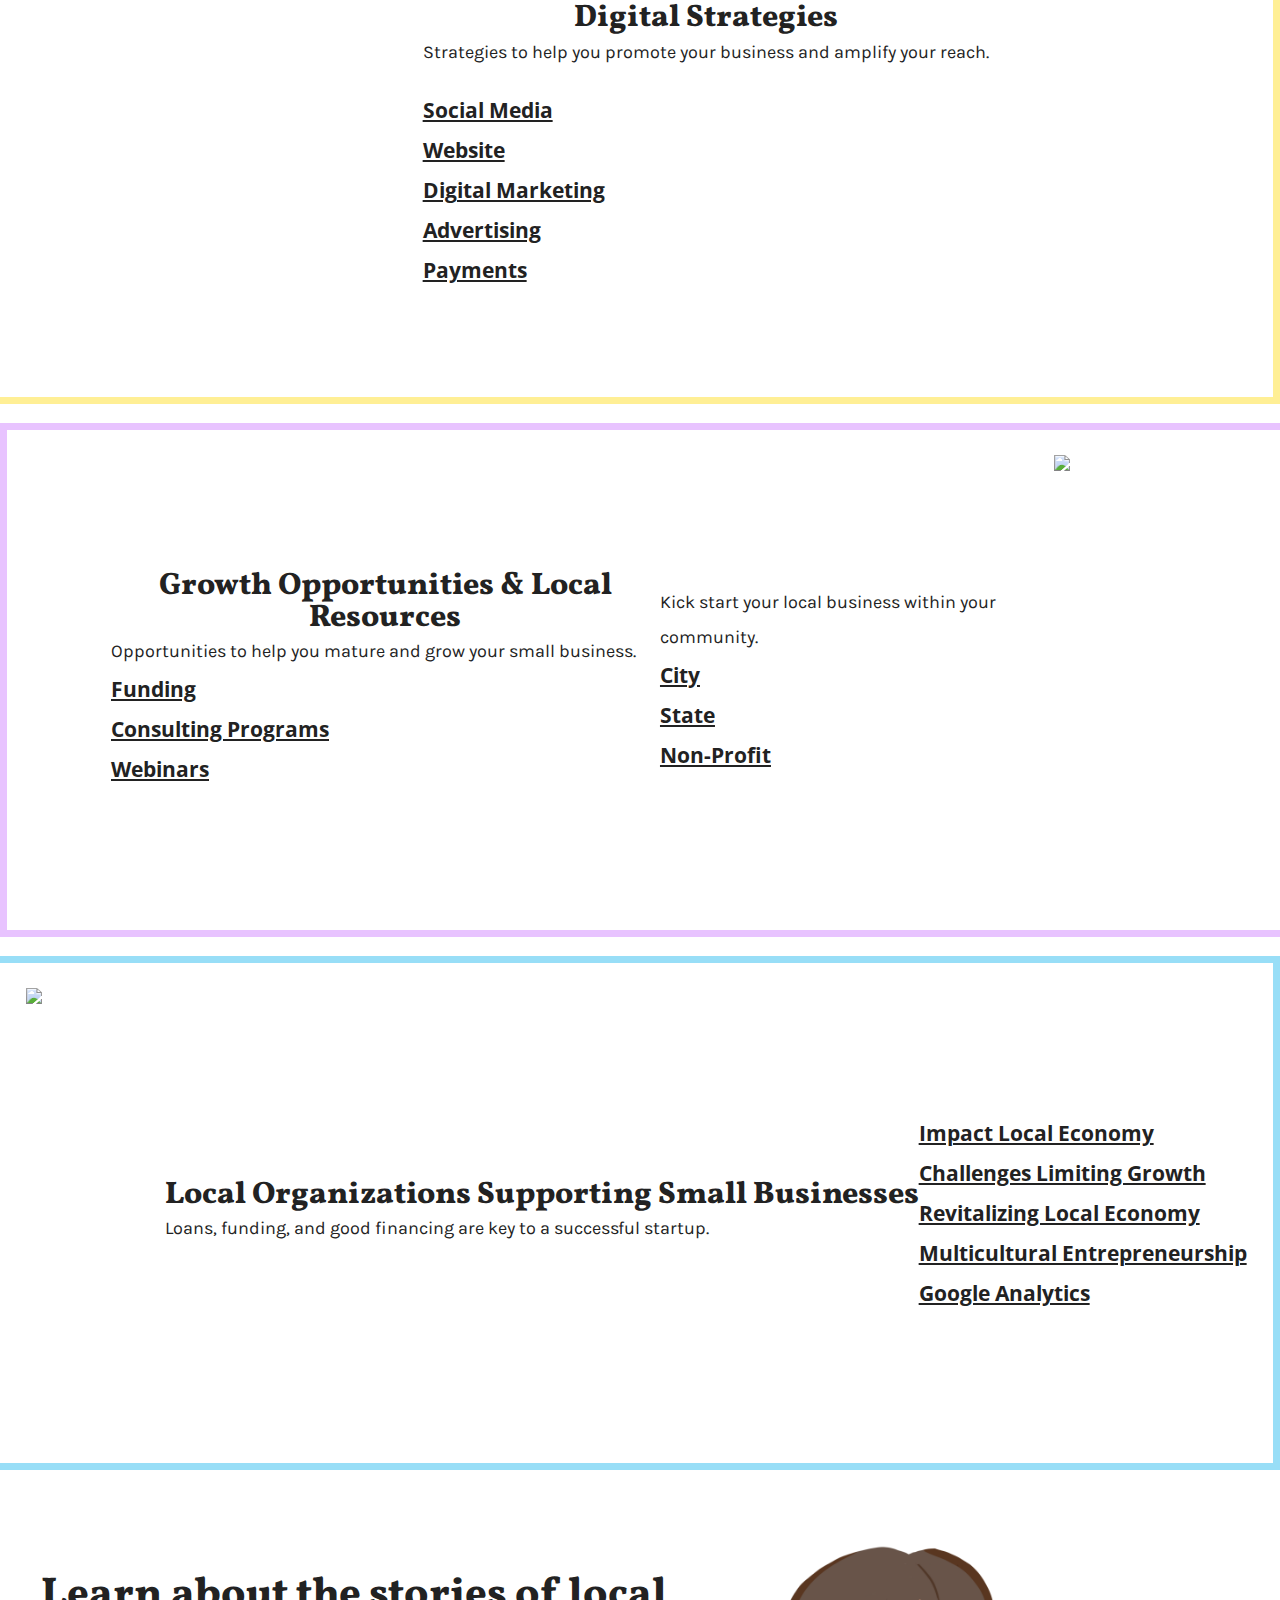
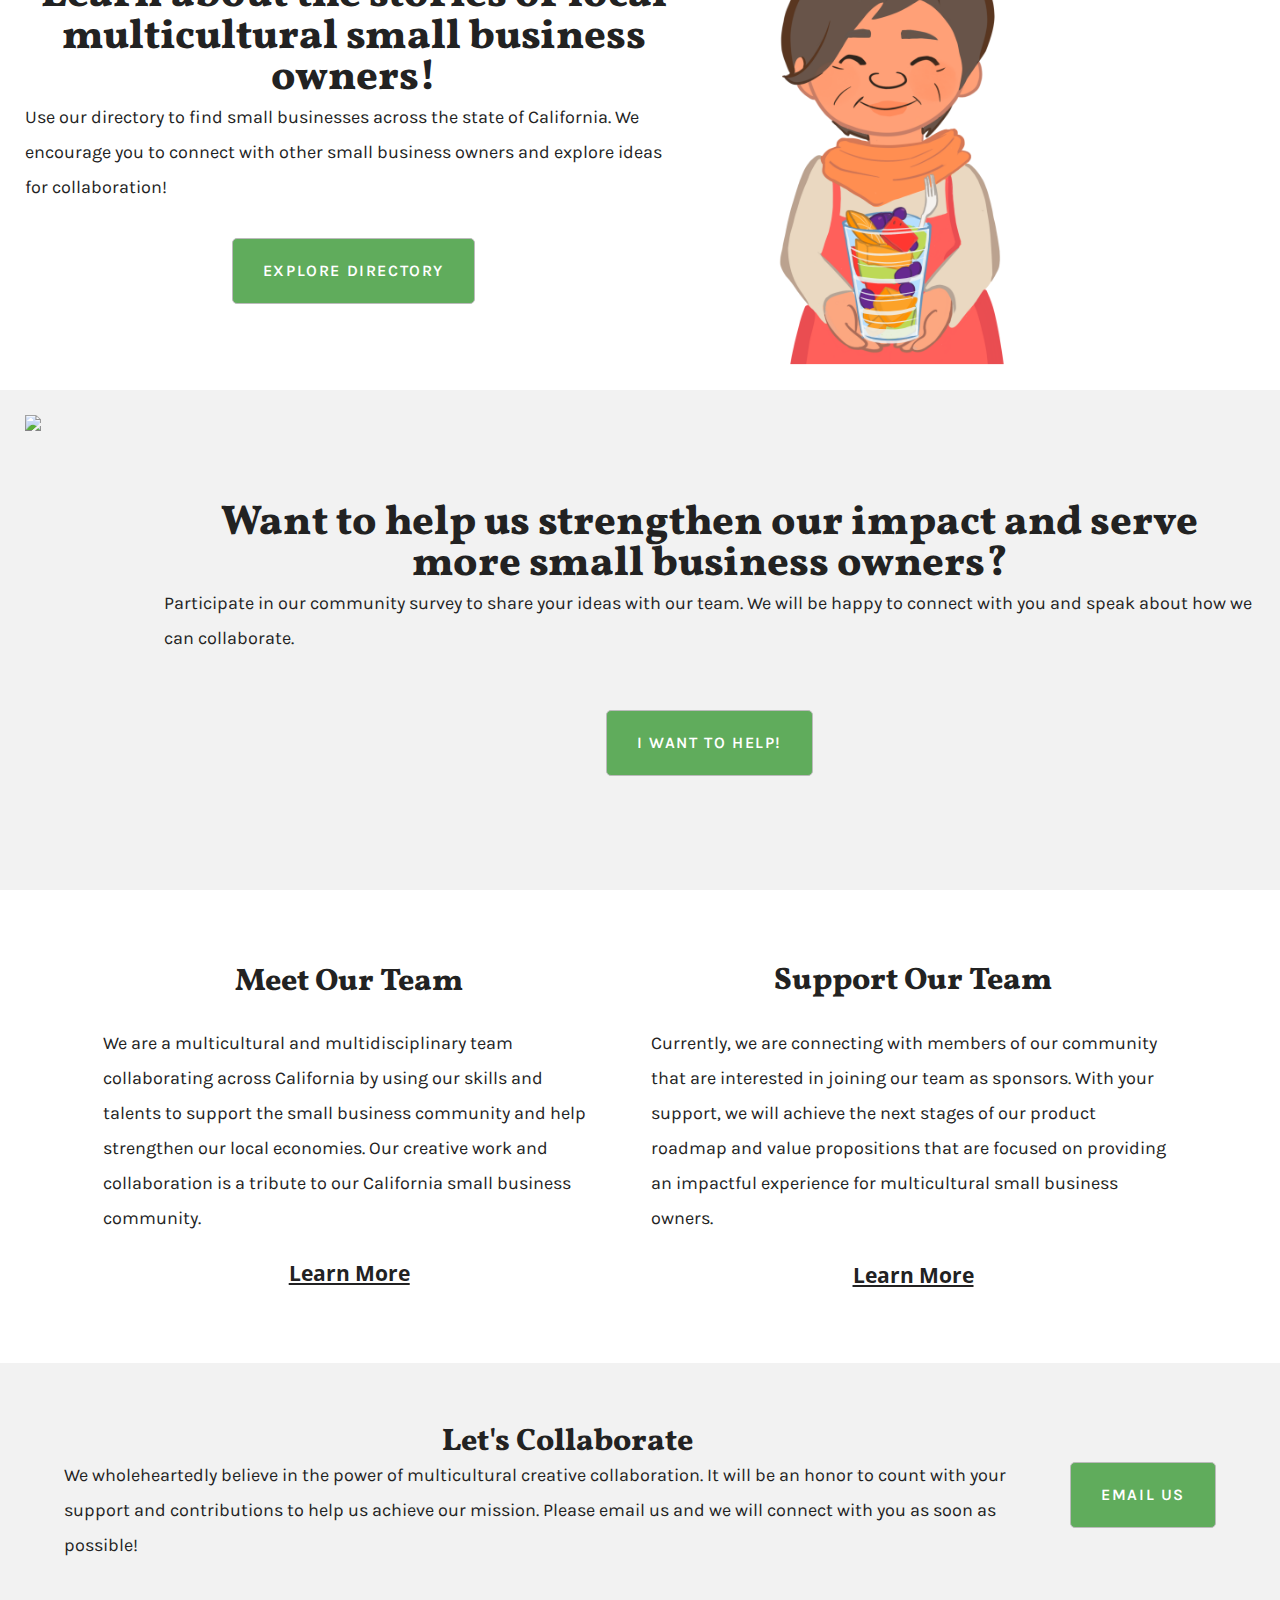
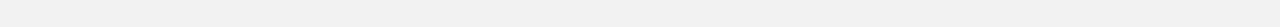
==== commit 2e182c2c: "Made corrections" ====
--- a/index.html
+++ b/index.html
@@ -17,22 +17,28 @@
 
         <section id="intro1">
             <div class="img-container"><img src="images/chef.png" class="foreground"><img src="images/florist.png" class="background"></div>
-            <div class="text-container"><h1>Amplifying growth opportunities for small businesses.</h1>
-            <p>Our goal is to empower small business owners by sharing resources, opportunities, tips, and entrepreneurial content. Our content serves as motivation and inspiration that helps catalyze our growth.</p></div>
+            <div class="text-container"><h1>Amplify your voice is a call to action to help our local economies thrive!</h1>
+            <p>Our mission is to help small business owners amplify their voices and amplify their entrepreneurial growth through the digital economy. We created this website as a resource for the California small business community to connect with local organizations that provide free business services, resources, opportunities, and content. Want to be a part of our small business community to participate in our free events and business directory?</p></div>
+            <!-- <div>
+                <div class="text-container"><button id="join-btn">Join the Community</button></div>
+            </div> -->
         </section>
 
         <section id="intro2">
             <div class="img-container"><img src="images/tailor.png"></div>
-            <div class="text-container"><h1>Every small business comes with its own unique journey.</h1>
-            <p>Nam ultrices ipsum sit amet arcu mattis, sit amet venenatis quam aliquet. Aliquam erat volutpat. Fusce pharetra feugiat nisi at efficitur. Nam sed eros ut metus porttitor tincidunt.</p></div>
+            <div class="text-container"><h1>Our unique business experiences are inspiring stories of resilience and empowerment.</h1>
+            <p>Why share your entrepreneurial journey? As multicultural small business owners, we can motivate our communities to support our local economies and inspire them to pursue their dreams! We can also reach a larger audience with the power of our stories and raise awareness about the benefits of our products and/or services. Small businesses help make California one of the strongest economies in the world, our stories must be heard!</p></div>
+            <!-- <div>
+                <div class="text-container"><button id="local-directory-btn">Sign Up</button></div>
+            </div> -->
         </section>
 
         <section id="small_biz">
-            <h1>Continue the story of <em>your</em> small business.</h1>
+            <h1>Connect with free resources and organizations that are available to support your entrepreneurial goals.</h1>
         </section>
 
         <section id="strategies_block">
-            <div class="img-container"><img src="images/foodservice.png"></div>
+            <div class="img-container"><img src="images/stylist.png"></div>
             <div class="text-container"><h2>Digital Strategies</h2>
             <p>Strategies to help you promote your business and amplify your reach.</p><br>
             <div class="link-list"><ul>
@@ -59,13 +65,13 @@
                     <li><a href="#">State</a></li>
                     <li><a href="#">Non-Profit</a></li>
                 </ul></div></div>
-                <div class="img-container"><img src="images/stylist.png"></div>
+                <div class="img-container"><img src="images/launderer.png"></div>
             </div>
         </section>
 
         <section id="articles_block">
-            <div class="img-container"><img src="images/repair.png"></div>
-            <div class="text-container"><h2>Business Articles</h2>
+            <div class="img-container"><img src="images/foodservice.png"></div>
+            <div class="text-container"><h2>Local Organizations Supporting Small Businesses</h2>
             <p>Loans, funding, and good financing are key to a successful startup.</p></div>
             <div class="link-list"><ul>
                 <li><a href="#">Impact Local Economy</a></li>
@@ -77,29 +83,29 @@
         </section>
 
         <section id="browse_listings_block">
-            <div class="text-container"><h1>Browse through the stories of other small businesses!</h1>
-            <p>Here you can view though a listing of the many small businesses and non-profits that we are currently working with! Come and see their stories as well!</p>
-            <button id="listings-btn">View Business Listings</button></div>
+            <div class="text-container"><h1>Learn about the stories of local multicultural small business owners!</h1>
+            <p>Use our directory to find small businesses across the state of California. We encourage you to connect with other small business owners and explore ideas for collaboration!</p>
+            <button id="listings-btn">Explore Directory</button></div>
             <div class="img-container"><img src="images/fruitvendor1.png"></div>
         </section>
 
         <section id="survey_cta_block">
-            <div class="img-container"><img src="images/launderer.png"></div>
-            <div class="text-container"><h1>Participate in our small business survey!</h1>
-            <p>The results we share with you can help you find out where to get started in learning how to amplify your opportunities for growth.</p>
-            <button id="survey-btn">Take the survey!</button></div></div>
+            <div class="img-container"><img src="images/repair.png"></div>
+            <div class="text-container"><h1>Want to help us strengthen our impact and serve more small business owners?</h1>
+            <p>Participate in our community survey to share your ideas with our team. We will be happy to connect with you and speak about how we can collaborate.</p>
+            <button id="survey-btn">I want to help!</button></div></div>
         </section>
 
         <section id="about_block">
             <div class="our-team">
-                <div class="text-container"><h2>Our Team</h2>
-                <p style="margin: 5%">Lorem ipsum dolor sit amet, consectetur adipiscing elit. Vivamus quis sagittis nibh. Mauris vel magna luctus, blandit velit vel, suscipit tellus.</p>
+                <div class="text-container"><h2>Meet Our Team</h2>
+                <p style="margin: 5%">We are a multicultural and multidisciplinary team collaborating across California by using our skills and talents to support the small business community and help strengthen our local economies. Our creative work and collaboration is a tribute to our California small business community.</p>
                 <a href="#" class="learn-link">Learn More</a></div>
             </div>
 
             <div class="our-initiative">
-                <div class="text-container"><h2>Our Initiative</h2>
-                <p style="margin: 5%">Lorem ipsum dolor sit amet, consectetur adipiscing elit. Vivamus quis sagittis nibh. Mauris vel magna luctus, blandit velit vel, suscipit tellus.</p>
+                <div class="text-container"><h2>Support Our Team</h2>
+                <p style="margin: 5%">Currently, we are connecting with members of our community that are interested in joining our team as sponsors. With your support, we will achieve the next stages of our product roadmap and value propositions that are focused on providing an impactful experience for multicultural small business owners.</p>
                 <a href="#" class="learn-link">Learn More</a></div>
             </div>
         </section>
@@ -107,7 +113,7 @@
         <section id="collaborate_cta">
             <div class="collab_cta_box">
                 <div class="text-container"><h2 id="collab-heading">Let's Collaborate</h2>
-                <p class="collab-text">Email us and let us know you want to connect. Lorem ipsum dolor sit amet, consectetur adipiscing elit. Vivamus quis sagittis nibh.</p></div>
+                <p class="collab-text">We wholeheartedly believe in the power of multicultural creative collaboration. It will be an honor to count with your support and contributions to help us achieve our mission. Please email us and we will connect with you as soon as possible!</p></div>
             </div>
             <div>
                 <div class="text-container"><button id="email-btn">Email Us</button></div>
--- a/css/style.css
+++ b/css/style.css
@@ -3,6 +3,8 @@
 /* Fonts, Typography, Buttons Styles */
 * {
     box-sizing: border-box;
+	margin: 0;
+	padding: 0;
 }
 
 html {
@@ -55,16 +57,6 @@
 	font-weight: bold;
 	color: #222;
 }
-
-/* button {
-	height: 50px;
-	width: 130px;
-	border-radius: 7px;
-	background-color: #60AC5C;
-	font: 'Open Sans', sans-serif;
-	font-weight: bold;
-	color: white;
-} */
 
 .button,
 button,
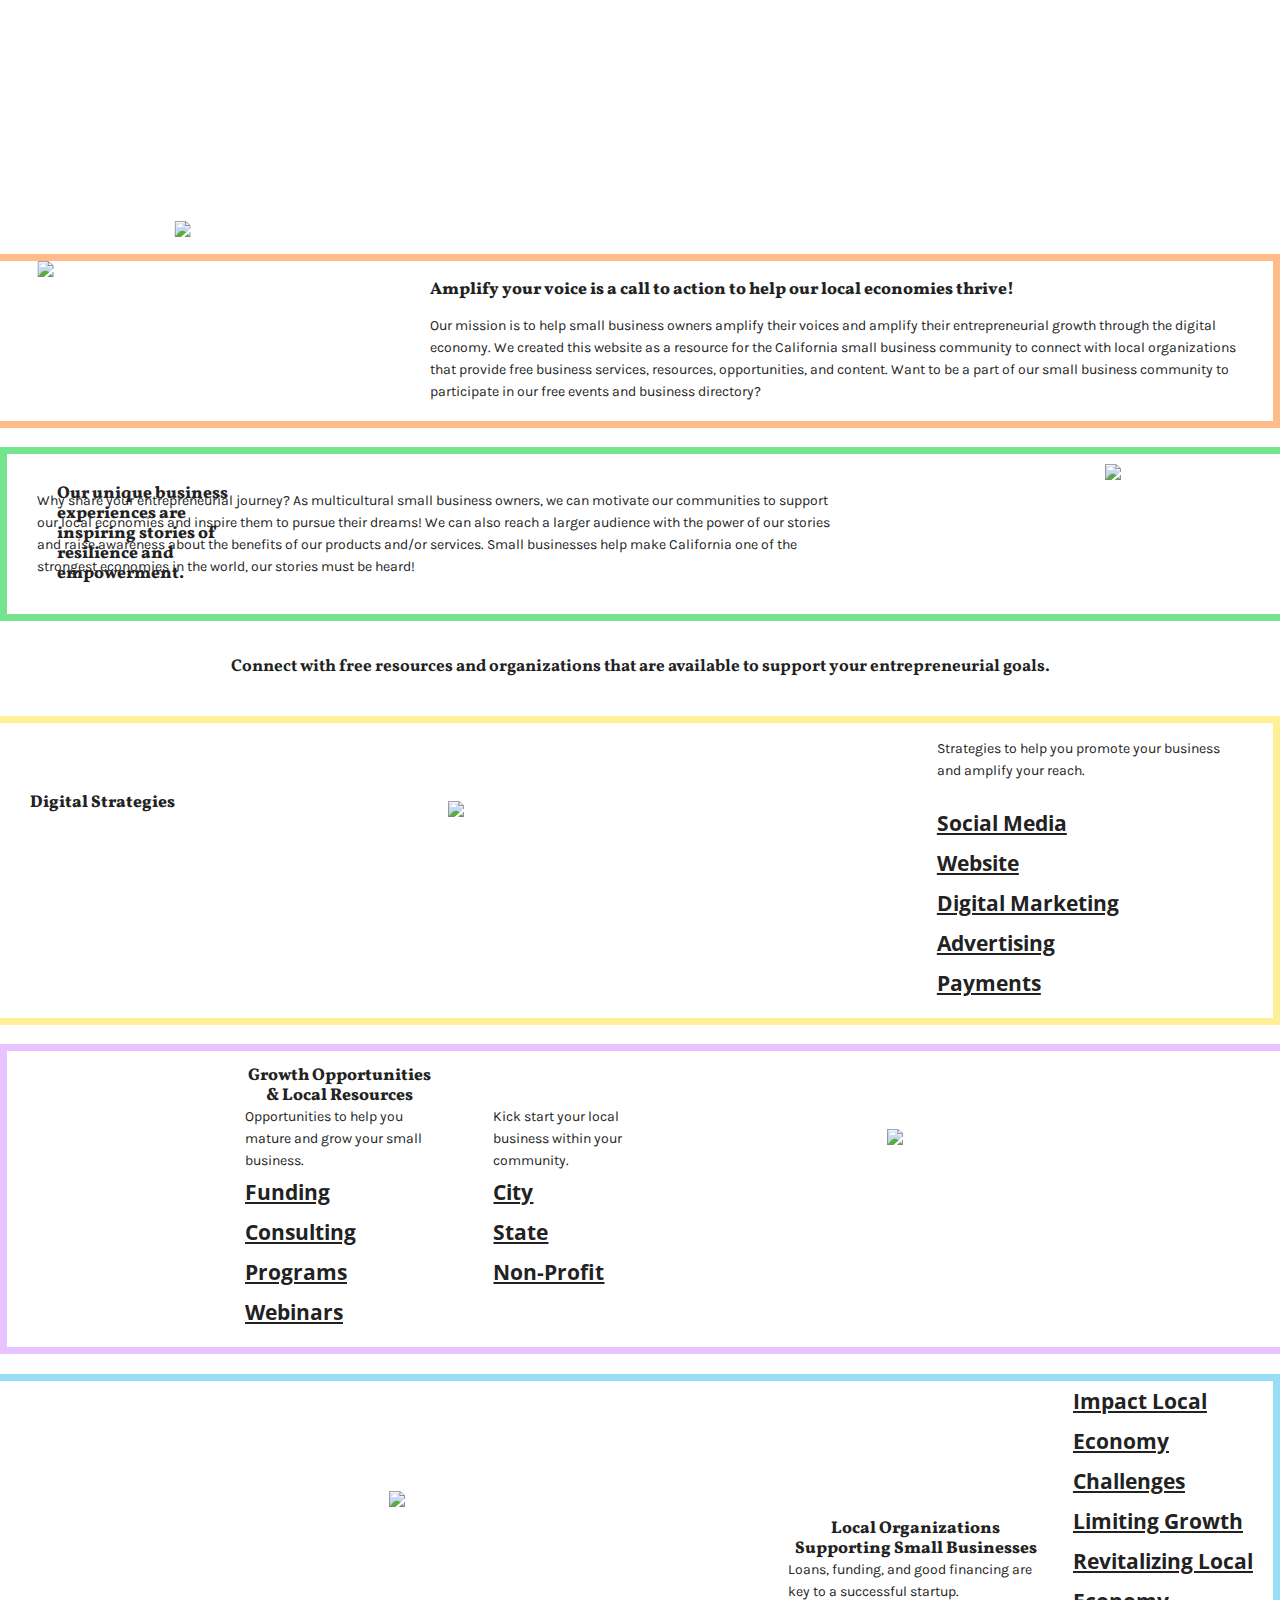
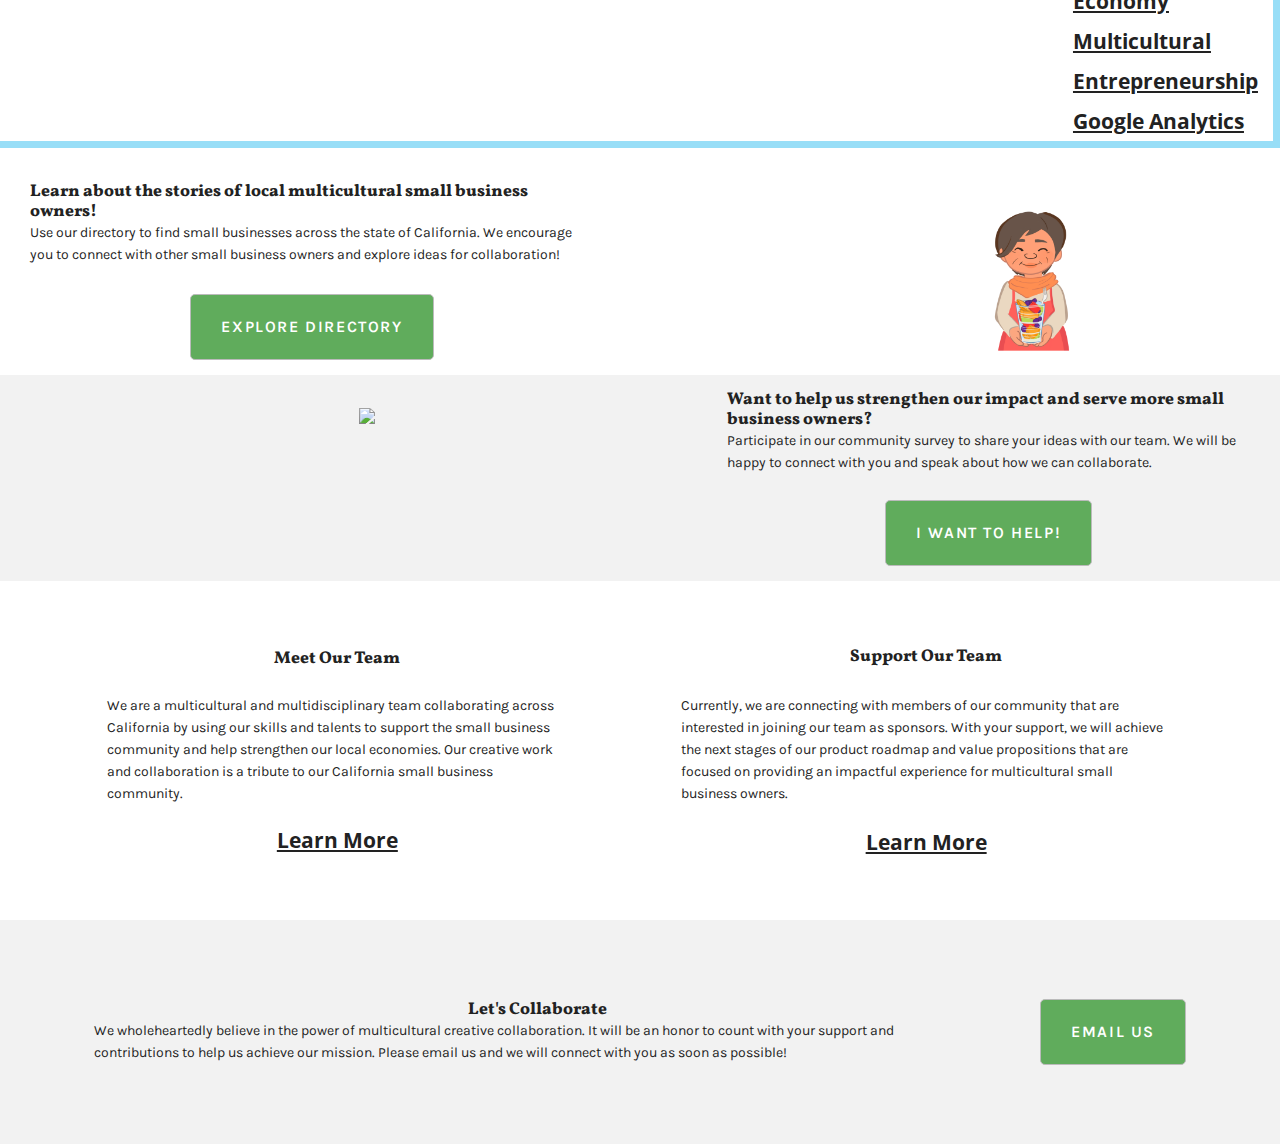
==== commit 3369cc2b: "Adjust border, image, and heading positioning of section 1, 2, and 3" ====
--- a/index.html
+++ b/index.html
@@ -16,7 +16,7 @@
         </header>
 
         <section id="intro1">
-            <div class="img-container"><img src="images/chef.png" class="foreground"><img src="images/florist.png" class="background"></div>
+            <div class="img-container right"><img src="images/chef.png" class="people foreground"><img src="images/florist.png" class="people background"></div>
             <div class="text-container"><h1>Amplify your voice is a call to action to help our local economies thrive!</h1>
             <p>Our mission is to help small business owners amplify their voices and amplify their entrepreneurial growth through the digital economy. We created this website as a resource for the California small business community to connect with local organizations that provide free business services, resources, opportunities, and content. Want to be a part of our small business community to participate in our free events and business directory?</p></div>
             <!-- <div>
@@ -25,7 +25,7 @@
         </section>
 
         <section id="intro2">
-            <div class="img-container"><img src="images/tailor.png"></div>
+            <div class="img-container left"><img class="people" src="images/tailor.png"></div>
             <div class="text-container"><h1>Our unique business experiences are inspiring stories of resilience and empowerment.</h1>
             <p>Why share your entrepreneurial journey? As multicultural small business owners, we can motivate our communities to support our local economies and inspire them to pursue their dreams! We can also reach a larger audience with the power of our stories and raise awareness about the benefits of our products and/or services. Small businesses help make California one of the strongest economies in the world, our stories must be heard!</p></div>
             <!-- <div>
@@ -38,7 +38,7 @@
         </section>
 
         <section id="strategies_block">
-            <div class="img-container"><img src="images/stylist.png"></div>
+            <div class="img-container right"><img class="people" src="images/stylist.png"></div>
             <div class="text-container"><h2>Digital Strategies</h2>
             <p>Strategies to help you promote your business and amplify your reach.</p><br>
             <div class="link-list"><ul>
@@ -65,12 +65,12 @@
                     <li><a href="#">State</a></li>
                     <li><a href="#">Non-Profit</a></li>
                 </ul></div></div>
-                <div class="img-container"><img src="images/launderer.png"></div>
+                <div class="img-container"><img class="people" src="images/launderer.png"></div>
             </div>
         </section>
 
         <section id="articles_block">
-            <div class="img-container"><img src="images/foodservice.png"></div>
+            <div class="img-container"><img class ="people" src="images/foodservice.png"></div>
             <div class="text-container"><h2>Local Organizations Supporting Small Businesses</h2>
             <p>Loans, funding, and good financing are key to a successful startup.</p></div>
             <div class="link-list"><ul>
@@ -86,11 +86,11 @@
             <div class="text-container"><h1>Learn about the stories of local multicultural small business owners!</h1>
             <p>Use our directory to find small businesses across the state of California. We encourage you to connect with other small business owners and explore ideas for collaboration!</p>
             <button id="listings-btn">Explore Directory</button></div>
-            <div class="img-container"><img src="images/fruitvendor1.png"></div>
+            <div class="img-container"><img class="people" src="images/fruitvendor1.png"></div>
         </section>
 
         <section id="survey_cta_block">
-            <div class="img-container"><img src="images/repair.png"></div>
+            <div class="img-container"><img class="people" src="images/repair.png"></div>
             <div class="text-container"><h1>Want to help us strengthen our impact and serve more small business owners?</h1>
             <p>Participate in our community survey to share your ideas with our team. We will be happy to connect with you and speak about how we can collaborate.</p>
             <button id="survey-btn">I want to help!</button></div></div>
--- a/css/style.css
+++ b/css/style.css
@@ -1,6 +1,8 @@
-@import url('https://fonts.googleapis.com/css2?family=Karla&family=Open+Sans:wght@400;600&family=Vollkorn:ital@0;1&display=swap');
+@import url('https://fonts.googleapis.com/css2?family=Karla:ital@0;1&family=Open+Sans:wght@400;600&family=Vollkorn:ital,wght@0,400;0,700;1,400&display=swap');
 
 /* Fonts, Typography, Buttons Styles */
+
+/* default root of 16px*/
 * {
     box-sizing: border-box;
 	margin: 0;
@@ -20,9 +22,12 @@
 
 ol, ul {
 	list-style: none;
+	margin-top: 0;
 }
 
 h1, h2 {
+	font-size: 1.0625rem; 
+	line-height: 1.25rem;
 	font-family: 'Vollkorn';
 	letter-spacing: 0px;
 	color: #222;
@@ -31,9 +36,11 @@
 
 p {
 	font: normal normal normal 18px/35px Karla;
+	font-size: 0.875rem;
+	line-height: 1.375rem;
 	letter-spacing: 0px;
 	color: #222;
-	text-align: center;
+	/* text-align: center; */
 }
 
 a:hover {
@@ -99,30 +106,48 @@
 
 /* Images */
 
-img {
+img.people {
+	position: absolute;
+	bottom: 0;
+	left: 50%;
+    transform: translateX(10px);
+	height: 150px;
+	width: auto;
+}
+
+#intro1 img.people {
 	height: 200px;
-	width: auto;
-}
-
-img.foreground {
-	position: absolute;
-	left: -30px;
-	top: 0px;
+}
+
+img.people.foreground {
+	left: 50%;
+    transform: translateX(-65%);
 	z-index: 1;
 }
 
-img.background {
+img.people.background {
+	transform: translateX(-25%);
+	/* z-index: -1; */
+}
+
+.img-container {
 	position: relative;
-	left: 15%;
-	z-index: -1;
-}
-
-.img-container {
-	margin-right: 10%;
-}
-
-.text-conatiner {
-	text-align: center;
+	width: calc(100% - 30px);
+	height: 160px;
+}
+
+
+.img-container.right {
+	margin-right: 30px;
+}
+
+.img-container.left {
+	margin-left: 30px;
+}
+
+.text-container {
+	/* text-align: center; */
+	padding: 15px 30px;
 }
 
 /* Layout Styling */
@@ -133,19 +158,35 @@
 	display: flex;
 	flex-direction: column;
 	align-items: center;
-	padding: 25px;
+	/* padding: 25px; */
 }
 
 #intro1 {
 	/* width: 95%; */
-	left: -45px;
-	margin-top: 3%;
+	/* left: -45px; */
+	margin-top: 15%;
 	margin-bottom: 1.5%;
+}
+
+#intro2  {
+	position: relative;
 }
 
 #intro1 .img-container {
 	border: 7px #FFBB89;
 	border-style: solid solid solid none;
+}
+
+#intro1 h1 {
+	margin-bottom: 15px;
+}
+
+#intro2 h1 {
+	position: absolute;
+    top: 80px;
+	transform: translateY(-50px);
+    left: 50px;
+    width: 175px;
 }
 
 #intro2 .img-container {
@@ -158,19 +199,29 @@
 	margin: 15px;
 	padding: 20px;
 	font: normal normal bold 35px/40px Vollkorn;
+	font-size: 1.0625rem;
+	line-height: 1.3125rem;
 	letter-spacing: 0px;
 	color: #222222;
 }
 
 #strategies_block {
 	/* width: 90%; */
-	left: -40px;
+	/* left: -40px; */
 	margin: 1.5% 0 1.5% 0;
+	position: relative;
 }
 
 #strategies_block .img-container {
 	border: 7px #FFEF95;
 	border-style: solid solid solid none;
+}
+
+#strategies_block h2 {
+	position: absolute;
+	top: 80px;
+	transform: translateY(-10px);
+	left: 30px;
 }
 
 #resources_block {
@@ -183,7 +234,7 @@
 	border: 7px #98DEF7;
 	border-style: solid solid solid none;
 	/* width: 90%; */
-	left: -40px;
+	/* left: -40px; */
 	margin: 1.5% 0 1.5% 0;
 }
 
@@ -220,7 +271,7 @@
 @media (min-width: 750px) {}
 
 /* Larger than desktop */
-@media (min-width: 1000px) {
+@media (min-width: 1200px) {
 
 	body {
 		font-size: 1.3em;
@@ -257,11 +308,24 @@
 	#intro2 {
 		border: 7px #74E58E;
 		border-style: solid none solid solid;
-  }
+  	}
 
 	#intro2, #resources_block {
-		flex-direction: column-reverse;
-  }
+		flex-direction: row;
+  	}
+
+    #browse_listings_block .text-container h1, p {
+		text-align: left;
+	}
+
+	#survey_cta_block .text-container h1, p {
+		text-align: left;
+	}
+
+	#collaborate-cta .text-container h1, p {
+		text-align: left;
+	}
+
 }
 
 /* NAV STYLES */
@@ -272,12 +336,13 @@
 	z-index: 2;
 }
 
-#nav-bar-container #bg {
+#nav-bar-container::before {
 	position: absolute;
+	content: "";
+	background-color: #ffffff;
 	top: 0; left: 0;
 	width: 100%;
 	height: 50px;
-	background-color: #ffffff;
 	z-index: -1;
 }
 
@@ -289,6 +354,7 @@
 
 .nav-bar a {
 	text-decoration: none;
+	line-height: unset;
 }
 
 .nav-bar label {
@@ -304,23 +370,23 @@
 	text-decoration: none;
 }
 
-.nav-bar .logo {
+.nav-bar .logo-box {
 	display: inline-block;
 	height: 50px;
 	line-height: 50px;
-	padding: 10px 20px;
-}
-
-.nav-bar .logo img {
+	padding: 10px 30px;
+}
+
+.nav-bar .logo {
 	height: 30px;
 	width: auto;
 }
 
-#menu-btn {
+#mobile-menu-btn {
 	height: 50px;
 	line-height: 50px;
 	float: right;
-	padding: 0px 25px;
+	padding: 0px 30px;
 }
 
 #resources-btn {
@@ -346,6 +412,10 @@
 	color: #ffffff;
 }
 
+.nav-link:hover {
+	color: #ffffff;
+}
+
 .subnav .nav-link {
 	font-size: 17px;
 	padding: 15px 0px 15px 60px;
@@ -364,16 +434,15 @@
 .arrow {
 	width: 16px;
 	height: auto;
-	filter: invert(99%) sepia(4%) saturate(867%) hue-rotate(247deg) brightness(123%) contrast(100%);
 }
 
 /* SHOW/HIDE NAV */
-#global-nav {
+.nav {
 	height: 0;
 	overflow: hidden;
 }
 
-#menu-input:checked ~ #global-nav {
+#menu-input:checked ~ .nav {
 	height: 100%;
 }
 
@@ -390,43 +459,165 @@
 	transform: rotate(90deg);
 }
 
-/* TABLET */
+/* ARTICLE PAGE STYLES */
+
+.article-main {
+	padding: 0px 30px;
+}
+
+.breadcrumb {
+	font-family: 'Vollkorn', sans-serif;
+	line-height: 18px;
+	padding: 10px 0;
+}
+
+.breadcrumb li::after {
+	content: ">";
+	display: inline-block;
+	color: inherit;
+	padding: 0 5px;
+}
+
+.breadcrumb li:last-child {
+	font-weight: bold;
+}
+
+.breadcrumb li:last-child::after {
+	content: "";
+}
+
+.article-image-container {
+	width: 100%;
+	height: auto;
+	position: relative;
+	background-size: cover;
+	background-repeat: no-repeat;
+	background-position: center;
+}
+
+.article-image-container.hero-image::after {
+	content: "";
+	display: block;
+	padding-bottom: 28.57%;
+}
+
+.article-image-container.section-image::after {
+	content: "";
+	display: block;
+	padding-bottom: 75%;
+	position: absolute;
+}
+
+.article-image-container.social-media {
+	background-image: url("../images/social-media-hero-cropped.jpg");
+}
+
+.article-image-container img {
+	height: auto;
+	width: 100%;
+}
+
+.article-hero h1 {
+	text-align: left;
+	font-size: 15px;
+	line-height: 18px;
+	margin: 10px 0;
+}
+
+.article-nav-box {
+	background-color: #F7F8F9;
+	padding: 12px 20px;
+}
+
+.article-nav-box h2 {
+	font-family: 'Open Sans', sans-serif;
+	font-size: 14px;
+	font-weight: bold;
+	text-align: left;
+	line-height: 27px;
+}
+
+.article-nav a,
+.article-nav a:visited {
+	text-decoration: none;
+	font-size: 14px;
+	font-weight: normal;
+	line-height: 27px;
+	color: #4C8AFD;
+}
+
+.article-section {
+	margin: 14px 0;
+}
+
+.article-section::before {
+	content: "";
+	display: block;
+	position: relative;
+	width: 0;
+	height: 55px;
+	margin-top: -55px;
+}
+
+.article-section h2 {
+	font-size: 14px;
+	line-height: 14px;
+	text-align: left;
+	margin: 12px 0;
+}
+
+.article-section p {
+	font-size: 14px;
+	line-height: 17px;
+	text-align: left;
+	margin: 12px 0;
+}
+
+.article-section .caption {
+	font-size: 12px;
+	line-height: 16px;
+	text-align: center;
+	font-style: italic;
+}
+
+/* DESKTOP */
 @media screen and (min-width: 1200px) {
 	body {
 		padding-top: 62px;
 	}
 
-	#nav-bar-container #bg {
-		height: 62px;
-	}
-
-	.nav-bar {
-		font-size: 17px;
-		display: flex;
+	.desktop-max-width {
 		padding: 0 50px;
 		max-width: 1280px;
 		margin-left: auto;
 		margin-right: auto;
 	}
 
-	.nav-bar .logo {
+	#nav-bar-container::before {
+		height: 62px;
+	}
+
+	.nav-bar {
+		font-size: 17px;
+		display: flex;
+	}
+
+	.nav-bar .logo-box {
 		height: 62px;
 		line-height: 62px;
-		padding: 8px 20px;
-	}
-
-	.nav-bar .logo img {
+		padding: 8px 20px 8px 0px;
+	}
+
+	.nav-bar .logo {
 		height: 46px;
 	}
 
-	#menu-btn,
-	#home-btn {
+	#mobile-menu-btn,
+	#mobile-home-btn {
 		display: none;
 	}
 
 	#resources-btn {
-		position: absolute;
-		top: 0; left: 0;
 		width: 225px;
 		height: 62px;
 		line-height: 62px;
@@ -444,13 +635,13 @@
 		height: 62px;
 	}
 
-	#global-nav {
+	.nav {
 		height: 100%;
 		width: 100%;
 		position: relative;
 	}
 
-	#global-nav > ul {
+	.nav > ul {
 		display: flex;
 		justify-content: flex-end;
 	}
@@ -465,9 +656,8 @@
 		border: none;
 	}
 
-	#global-nav li#library {
+	.nav li#library {
 		position: relative;
-		height: 1000px;
 		display: block;
 		width: 225px;
 	}
@@ -494,8 +684,6 @@
 		height: 0;
 		width: 225px;
 		overflow: hidden;
-		position: absolute;
-		top: 62px; left: 0;
 	}
 
 	input#resources:checked ~ ul {
@@ -543,9 +731,9 @@
 		z-index: -1;
 	}
 
-	.img-container {
+	/* .img-container {
 		margin-right: 10%;
-	}
+	} */
 
 	#about_block {
 		margin: 4%;
@@ -577,4 +765,72 @@
 		margin-top: 5%;
 	}
 
+	/* ARTICLE PAGE */
+
+	.breadcrumb {
+		line-height: 21px;
+		padding: 12px 0;
+	}
+
+	.breadcrumb li {
+		display: inline-block;
+	}
+	
+	.article-hero h1 {
+		font-size: 28px;
+		line-height: 35px;
+		margin: 24px 0;
+	}
+
+	.content-area {
+		display: flex;
+		flex-direction: row-reverse;
+		justify-content: space-between;
+	}
+
+	.column-two-third {
+		width: 66.66%;
+	}
+
+	.article-section::before {
+		height: 62px;
+		margin-top: -62px;
+	}
+	
+	.article-section h2 {
+		font-size: 20px;
+		line-height: 25px;
+		margin: 0;
+	}
+
+	.article-section p {
+		font-size: 18px;
+		line-height: 25px;
+		margin: 20px 0;
+	}
+	
+	.article-section .caption {
+		font-size: 14px;
+		line-height: 20px;
+		text-align: left;
+	}
+
+	.article-nav-box {
+		position: sticky;
+		top: 67px;
+		padding: 15px 35px 25px 35px;
+		width: 100%;
+		z-index: 2;
+	}
+	
+	.article-nav-box h2 {
+		font-size: 21px;
+		line-height: 51px;
+		margin-top: 0;
+	}
+
+	.article-nav a {
+		font-size: 17px;
+		line-height: 45px;
+	}
 }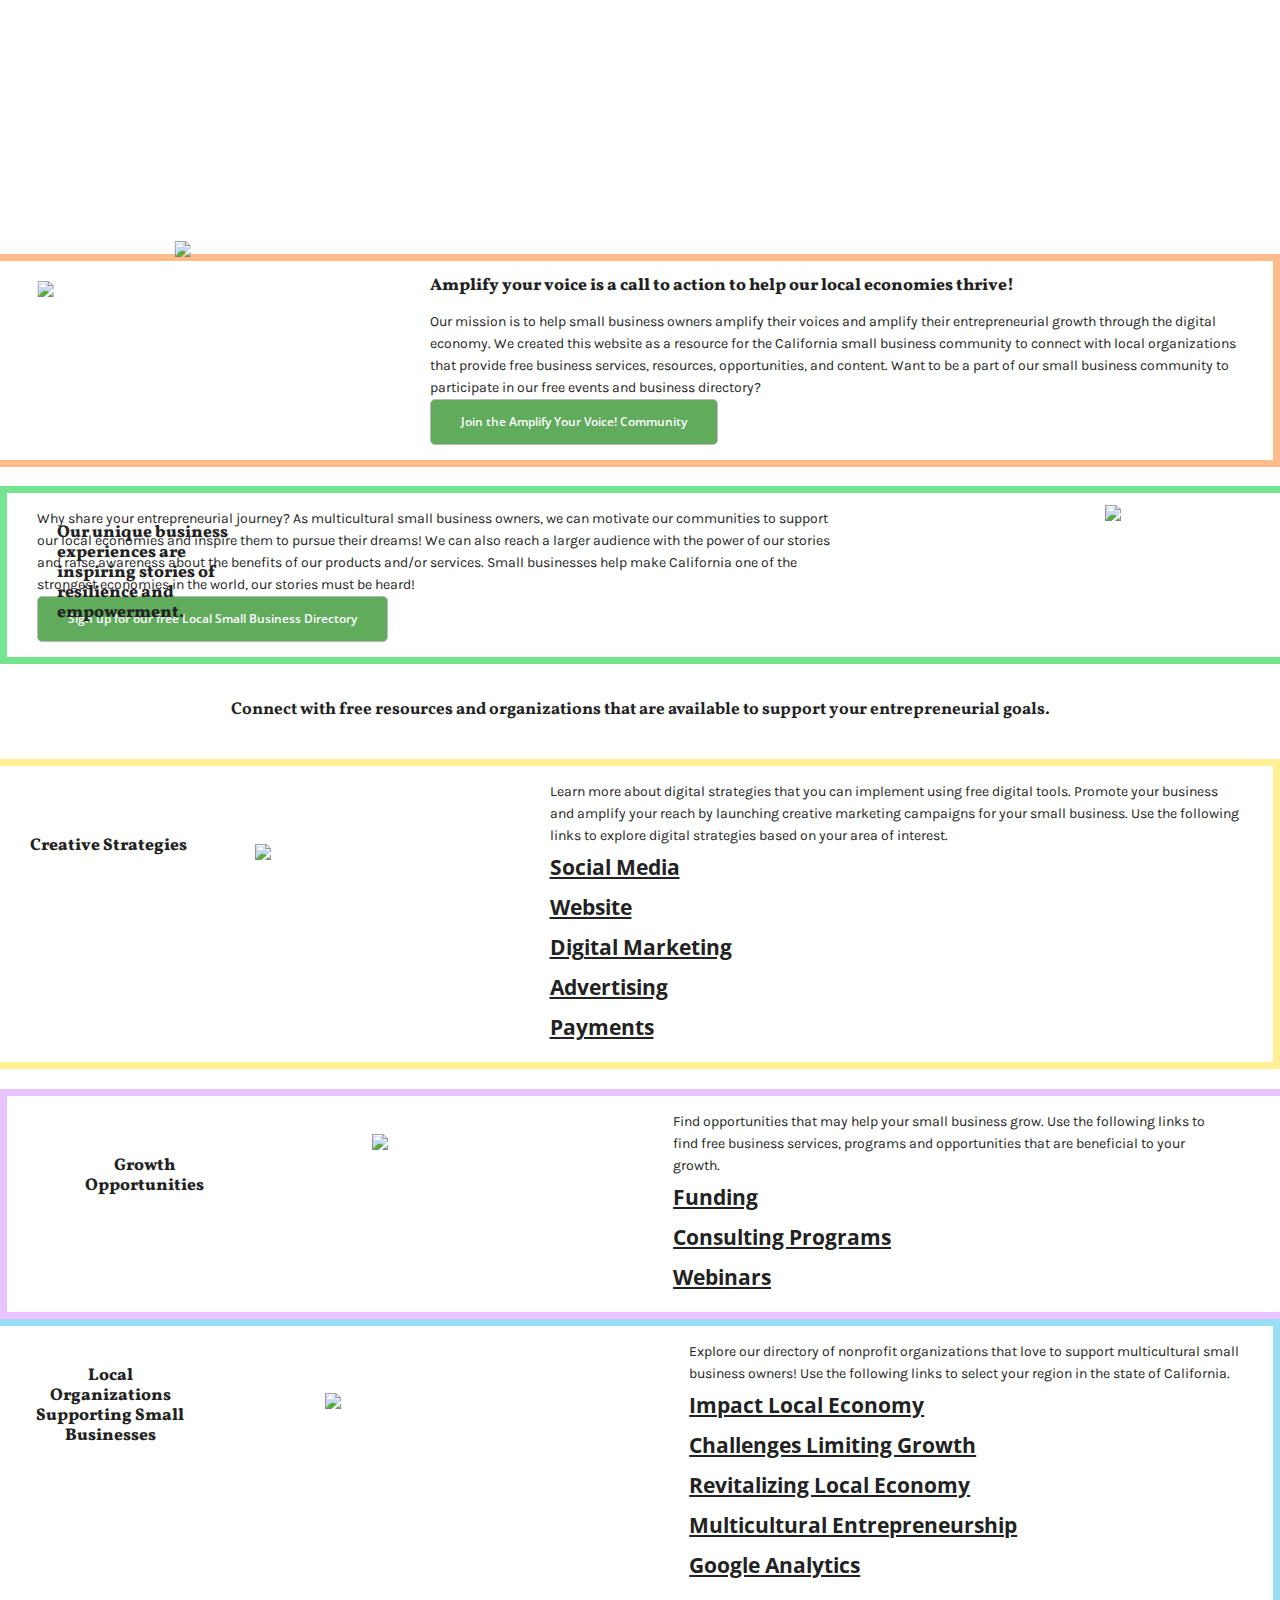
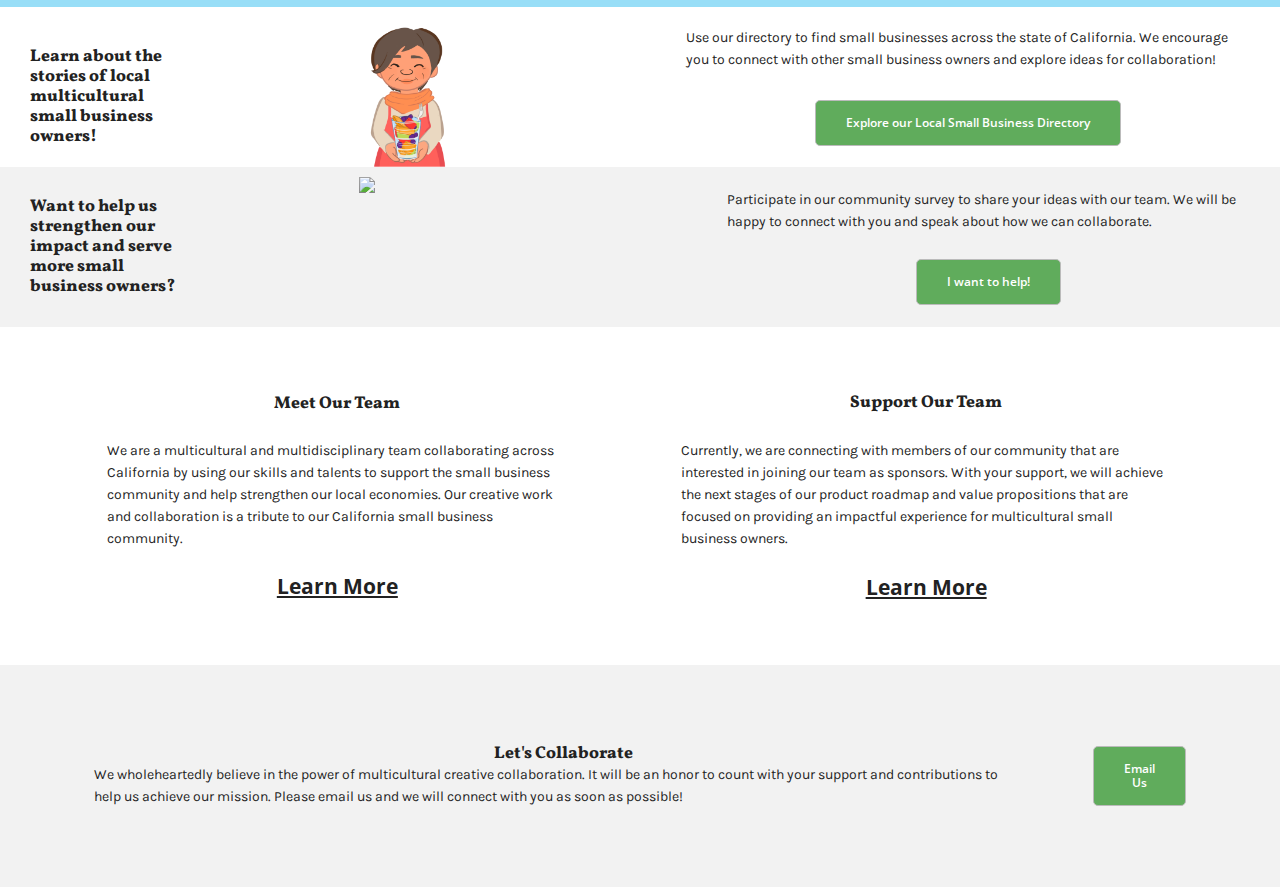
==== commit c89c5485: "Mobile layout progress" ====
--- a/index.html
+++ b/index.html
@@ -17,20 +17,20 @@
 
         <section id="intro1">
             <div class="img-container right"><img src="images/chef.png" class="people foreground"><img src="images/florist.png" class="people background"></div>
-            <div class="text-container"><h1>Amplify your voice is a call to action to help our local economies thrive!</h1>
-            <p>Our mission is to help small business owners amplify their voices and amplify their entrepreneurial growth through the digital economy. We created this website as a resource for the California small business community to connect with local organizations that provide free business services, resources, opportunities, and content. Want to be a part of our small business community to participate in our free events and business directory?</p></div>
-            <!-- <div>
-                <div class="text-container"><button id="join-btn">Join the Community</button></div>
-            </div> -->
+            <div class="text-container">
+                <h1>Amplify your voice is a call to action to help our local economies thrive!</h1>
+                <p>Our mission is to help small business owners amplify their voices and amplify their entrepreneurial growth through the digital economy. We created this website as a resource for the California small business community to connect with local organizations that provide free business services, resources, opportunities, and content. Want to be a part of our small business community to participate in our free events and business directory?</p>
+                <button id="join-btn">Join the Amplify Your Voice! Community</button>
+            </div>
         </section>
 
         <section id="intro2">
             <div class="img-container left"><img class="people" src="images/tailor.png"></div>
-            <div class="text-container"><h1>Our unique business experiences are inspiring stories of resilience and empowerment.</h1>
-            <p>Why share your entrepreneurial journey? As multicultural small business owners, we can motivate our communities to support our local economies and inspire them to pursue their dreams! We can also reach a larger audience with the power of our stories and raise awareness about the benefits of our products and/or services. Small businesses help make California one of the strongest economies in the world, our stories must be heard!</p></div>
-            <!-- <div>
-                <div class="text-container"><button id="local-directory-btn">Sign Up</button></div>
-            </div> -->
+            <div class="text-container">
+                <h1>Our unique business experiences are inspiring stories of resilience and empowerment.</h1>
+                <p>Why share your entrepreneurial journey? As multicultural small business owners, we can motivate our communities to support our local economies and inspire them to pursue their dreams! We can also reach a larger audience with the power of our stories and raise awareness about the benefits of our products and/or services. Small businesses help make California one of the strongest economies in the world, our stories must be heard!</p>
+                <button id="local-directory-btn">Sign up for our free Local Small Business Directory</button>
+            </div>
         </section>
 
         <section id="small_biz">
@@ -39,61 +39,67 @@
 
         <section id="strategies_block">
             <div class="img-container right"><img class="people" src="images/stylist.png"></div>
-            <div class="text-container"><h2>Digital Strategies</h2>
-            <p>Strategies to help you promote your business and amplify your reach.</p><br>
-            <div class="link-list"><ul>
-                <li><a href="#">Social Media</a></li>
-                <li><a href="#">Website</a></li>
-                <li><a href="#">Digital Marketing</a></li>
-                <li><a href="#">Advertising</a></li>
-                <li><a href="#">Payments</a></li>
-            </ul></div></div>
+            <div class="text-container">
+                <h2>Creative Strategies</h2>
+                <p>Learn more about digital strategies that you can implement using free digital tools. Promote your business and amplify your reach by launching creative marketing campaigns for your small business. Use the following links to explore digital strategies based on your area of interest.</p>
+                <div class="link-list"><ul>
+                    <li><a href="#">Social Media</a></li>
+                    <li><a href="#">Website</a></li>
+                    <li><a href="#">Digital Marketing</a></li>
+                    <li><a href="#">Advertising</a></li>
+                    <li><a href="#">Payments</a></li>
+                </ul></div>
+            </div>
         </section>
 
-        <section id="resources_block"> <!-- Needs work building this out for the layout change between mobile & desktop -->
+        <section id="resources_block"> 
             <div class="listings">
-                <div class="text-container"><h2>Growth Opportunities &amp; Local Resources</h2>
-                <p>Opportunities to help you mature and grow your small business.</p>
-                <div class="link-list"><ul>
-                    <li><a href="#">Funding</a></li>
-                    <li><a href="#">Consulting Programs</a></li>
-                    <li><a href="#">Webinars</a></li>
-                </ul></div></div>
-                <div class="text-container"><p>Kick start your local business within your community.</p>
-                <div class="link-list"><ul>
-                    <li><a href="#">City</a></li>
-                    <li><a href="#">State</a></li>
-                    <li><a href="#">Non-Profit</a></li>
-                </ul></div></div>
-                <div class="img-container"><img class="people" src="images/launderer.png"></div>
+                <div class="img-container left"><img class="people" src="images/launderer.png"></div>
+                <div class="text-container">
+                    <h2>Growth Opportunities</h2>
+                    <p>Find opportunities that may help your small business grow. Use the following links to find free business services, programs and opportunities that are beneficial to your growth.</p>
+                    <div class="link-list">
+                        <ul>
+                            <li><a href="#">Funding</a></li>
+                            <li><a href="#">Consulting Programs</a></li>
+                            <li><a href="#">Webinars</a></li>
+                        </ul>
+                    </div>
+                </div>
             </div>
         </section>
 
         <section id="articles_block">
-            <div class="img-container"><img class ="people" src="images/foodservice.png"></div>
-            <div class="text-container"><h2>Local Organizations Supporting Small Businesses</h2>
-            <p>Loans, funding, and good financing are key to a successful startup.</p></div>
-            <div class="link-list"><ul>
-                <li><a href="#">Impact Local Economy</a></li>
-                <li><a href="#">Challenges Limiting Growth</a></li>
-                <li><a href="#">Revitalizing Local Economy</a></li>
-                <li><a href="#">Multicultural Entrepreneurship</a></li>
-                <li><a href="#">Google Analytics</a></li>
-            </ul></div>
+            <div class="img-container right"><img class ="people" src="images/foodservice.png"></div>
+            <div class="text-container">
+                <h2>Local Organizations Supporting Small Businesses</h2>
+                <p>Explore our directory of nonprofit organizations that love to support multicultural small business owners! Use the following links to select your region in the state of California.</p>
+                <div class="link-list">
+                    <ul>
+                        <li><a href="#">Impact Local Economy</a></li>
+                        <li><a href="#">Challenges Limiting Growth</a></li>
+                        <li><a href="#">Revitalizing Local Economy</a></li>
+                        <li><a href="#">Multicultural Entrepreneurship</a></li>
+                        <li><a href="#">Google Analytics</a></li>
+                    </ul>
+                </div>
+            </div>
         </section>
 
         <section id="browse_listings_block">
-            <div class="text-container"><h1>Learn about the stories of local multicultural small business owners!</h1>
-            <p>Use our directory to find small businesses across the state of California. We encourage you to connect with other small business owners and explore ideas for collaboration!</p>
-            <button id="listings-btn">Explore Directory</button></div>
             <div class="img-container"><img class="people" src="images/fruitvendor1.png"></div>
+            <div class="text-container">
+                <h1>Learn about the stories of local multicultural small business owners!</h1>
+                <p>Use our directory to find small businesses across the state of California. We encourage you to connect with other small business owners and explore ideas for collaboration!</p>
+                <button id="listings-btn">Explore our Local Small Business Directory</button>
+            </div>
         </section>
 
         <section id="survey_cta_block">
             <div class="img-container"><img class="people" src="images/repair.png"></div>
             <div class="text-container"><h1>Want to help us strengthen our impact and serve more small business owners?</h1>
             <p>Participate in our community survey to share your ideas with our team. We will be happy to connect with you and speak about how we can collaborate.</p>
-            <button id="survey-btn">I want to help!</button></div></div>
+            <button id="survey-btn">I want to help!</button></div>
         </section>
 
         <section id="about_block">
--- a/css/style.css
+++ b/css/style.css
@@ -71,22 +71,22 @@
 input[type="reset"],
 input[type="button"] {
   display: inline-block;
-  padding: 0 30px;
+  padding: 15px 30px;
   color: rgb(255, 255, 255);
   text-align: center;
-  font-size: 16px;
+  font-size: 0.75rem;
   font-weight: 600;
-  line-height: 4rem;
-  letter-spacing: .1rem;
-  text-transform: uppercase;
+  line-height: 0.875rem;
+  /* letter-spacing: .1rem; */
+  /* text-transform: uppercase; */
   text-decoration: none;
-  white-space: nowrap;
+  /* white-space: nowrap; */
   background-color: #60AC5C;
   border-radius: 5px;
   border: 1px solid #bbb;
   cursor: pointer;
   box-sizing: border-box;
-  font-family: 'Karla', sans-serif; 
+  font-family: 'Open Sans', sans-serif;
 }
 
 .button:hover,
@@ -159,6 +159,7 @@
 	flex-direction: column;
 	align-items: center;
 	/* padding: 25px; */
+	position: relative;
 }
 
 #intro1 {
@@ -166,10 +167,6 @@
 	/* left: -45px; */
 	margin-top: 15%;
 	margin-bottom: 1.5%;
-}
-
-#intro2  {
-	position: relative;
 }
 
 #intro1 .img-container {
@@ -209,7 +206,7 @@
 	/* width: 90%; */
 	/* left: -40px; */
 	margin: 1.5% 0 1.5% 0;
-	position: relative;
+	/* position: relative; */
 }
 
 #strategies_block .img-container {
@@ -224,29 +221,61 @@
 	left: 30px;
 }
 
-#resources_block {
+#resources_block .img-container {
 	border: 7px solid #E8C3FF;
 	border-style: solid none solid solid;
-	margin: 1.5% 0 1.5% 0;
-}
-
-#articles_block {
+	/* margin: 1.5% 0 1.5% 0; */
+}
+
+#resources_block h2 {
+	position: absolute;
+	top: 80px;
+	transform: translateY(-20px);
+	left: 50px;
+	max-width: 175px;
+}
+
+#articles_block .img-container {
 	border: 7px #98DEF7;
 	border-style: solid solid solid none;
 	/* width: 90%; */
 	/* left: -40px; */
-	margin: 1.5% 0 1.5% 0;
+	/* margin: 1.5% 0 1.5% 0; */
+}
+
+#articles_block h2 {
+	position: absolute;
+	top: 80px;
+	transform: translateY(-40px);
+	left: 30px;
+	max-width: 160px;
 }
 
 #browse_listings_block {
 	justify-content: center;
 	text-align: center;
+}
+
+#browse_listings_block h1 {
+	position: absolute;
+	top: 80px;
+	transform: translateY(-40px);
+	left: 30px;
+	max-width: 160px;
 }
 
 #survey_cta_block {
 	justify-content: center;
 	background-color: #F2F2F2;
 	text-align: center;
+}
+
+#survey_cta_block h1 {
+	position: absolute;
+	top: 80px;
+	transform: translateY(-50px);
+	left: 30px;
+	max-width: 160px;
 }
 
 #about_block {
@@ -313,6 +342,24 @@
 	#intro2, #resources_block {
 		flex-direction: row;
   	}
+
+	#resources_block  {
+		border: 7px solid #E8C3FF;
+		border-style: solid none solid solid;
+	}
+
+	#resources_block  .img-container {
+		border: none;
+	}
+
+	#articles_block {
+		border: 7px #98DEF7;
+		border-style: solid solid solid none;
+	}
+
+	#articles_block .img-container {
+		border: none;
+	}
 
     #browse_listings_block .text-container h1, p {
 		text-align: left;
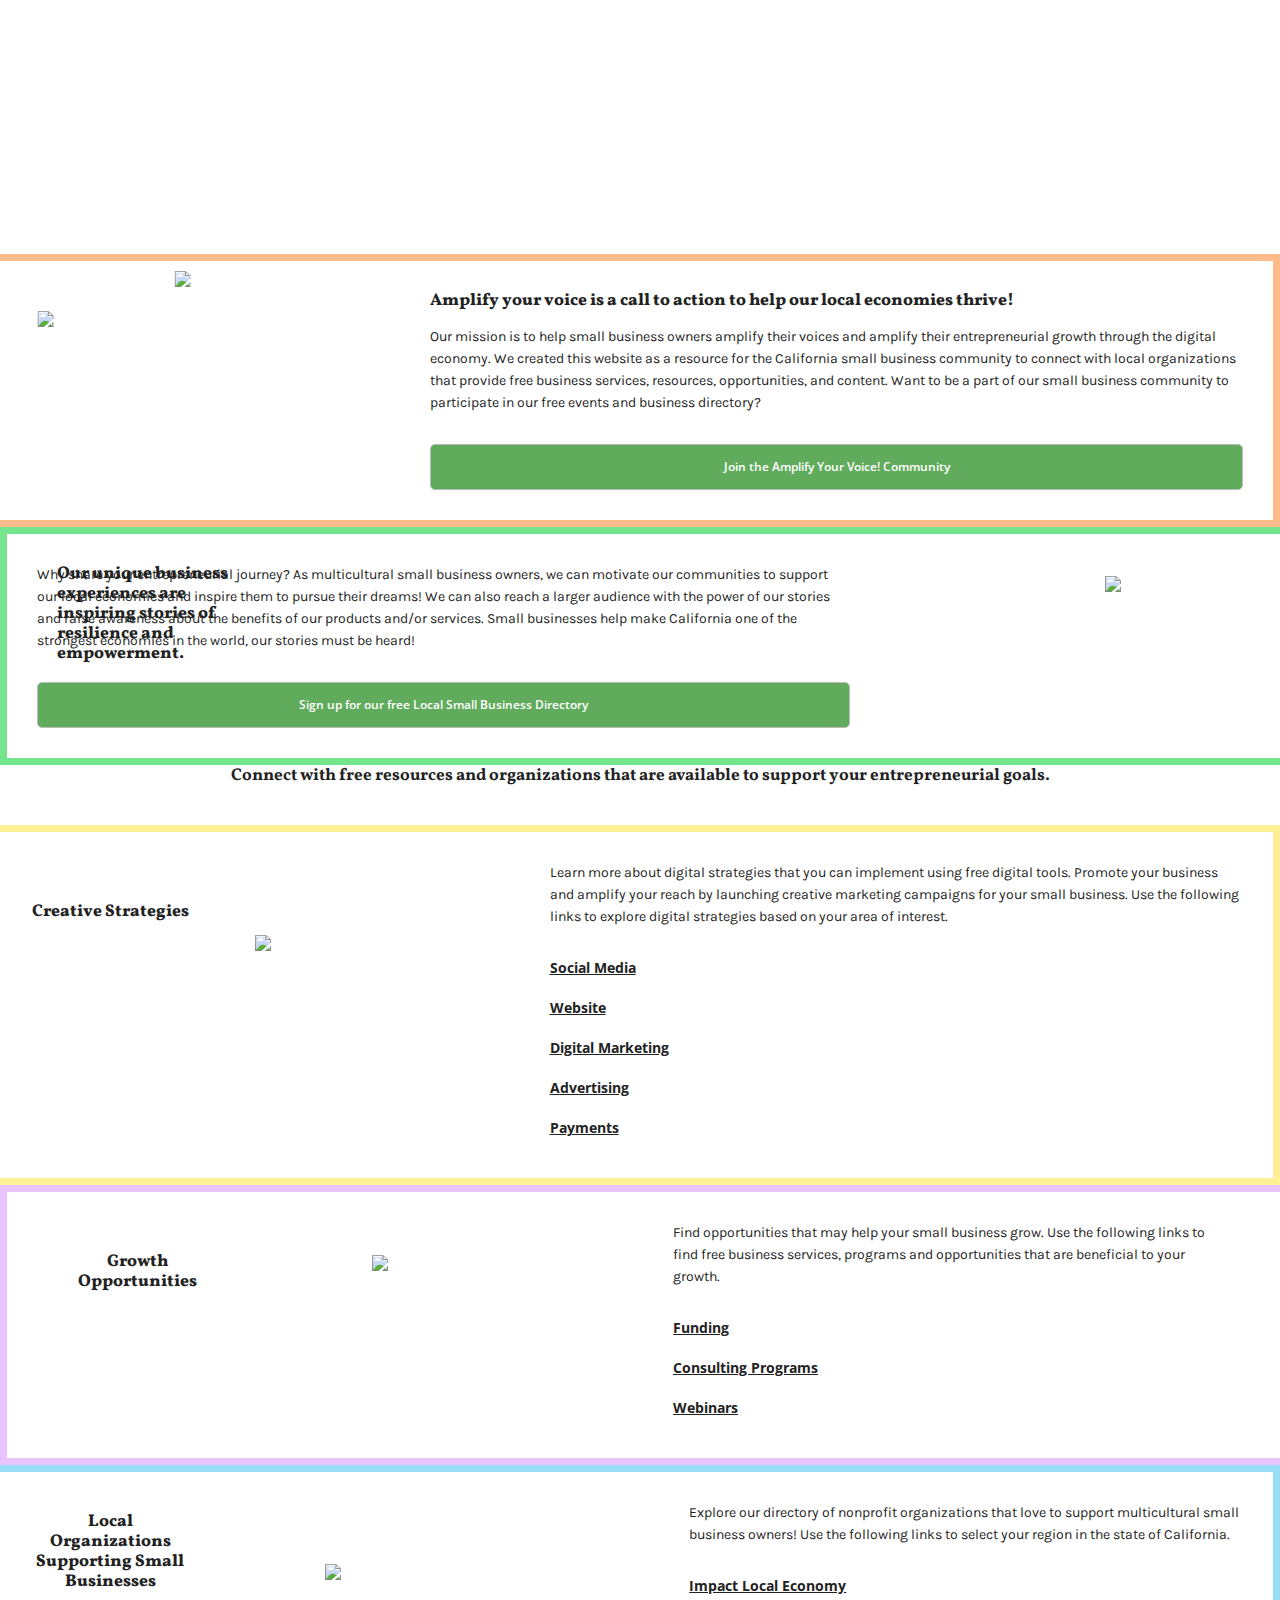
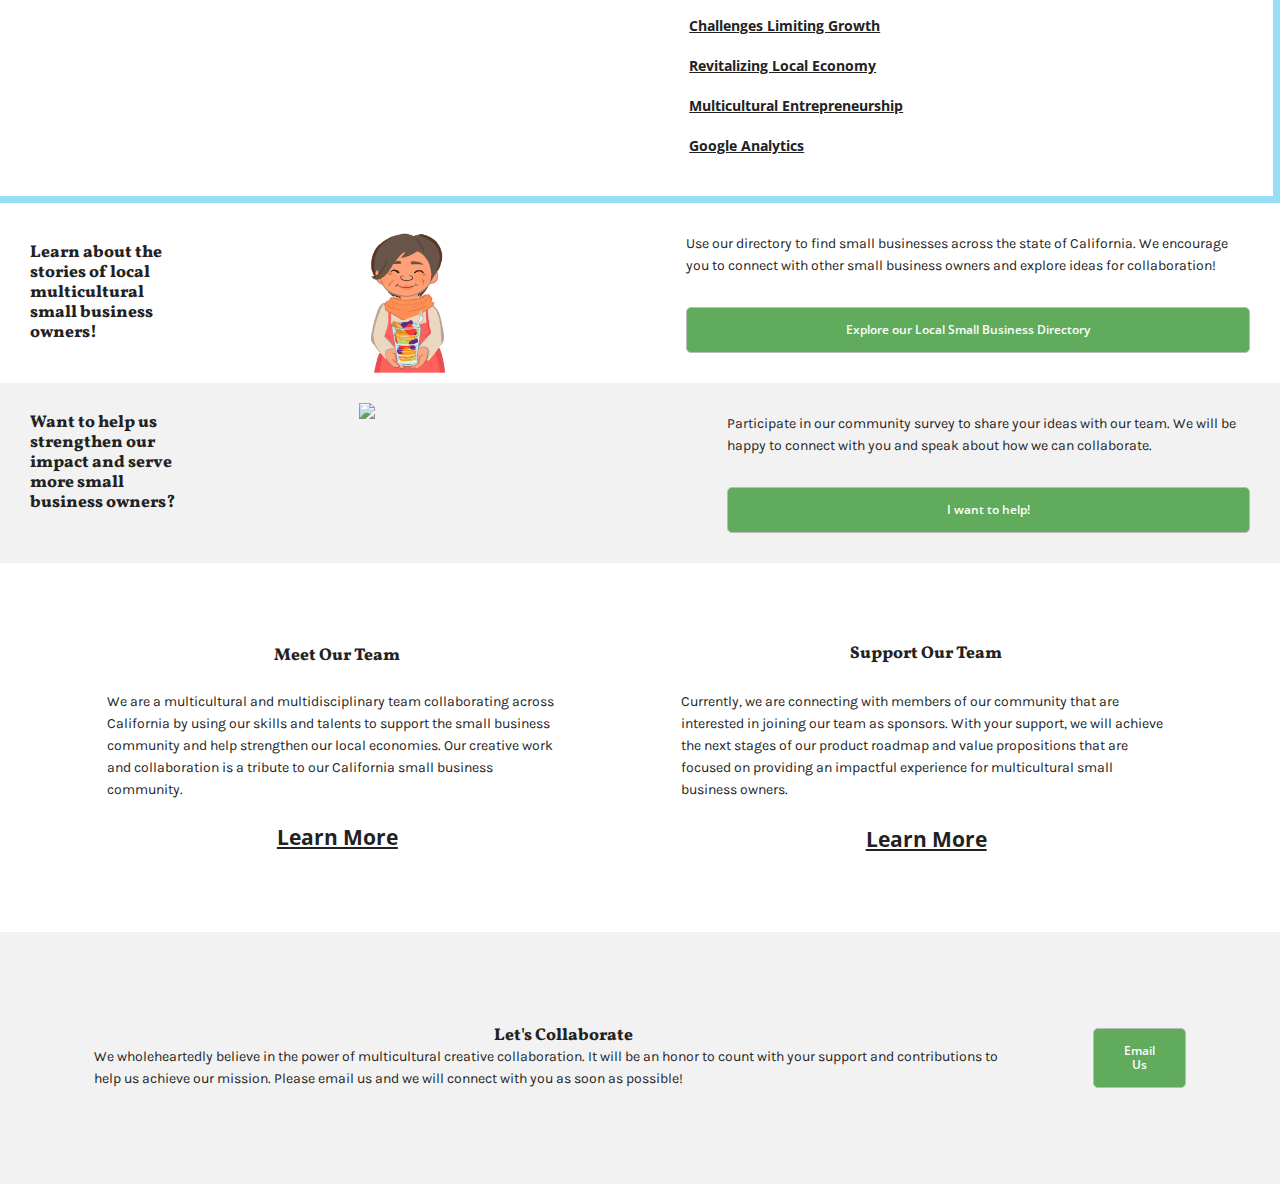
==== commit a590df2f: "Adjust margin and padding of elements" ====
--- a/index.html
+++ b/index.html
@@ -34,7 +34,7 @@
         </section>
 
         <section id="small_biz">
-            <h1>Connect with free resources and organizations that are available to support your entrepreneurial goals.</h1>
+            <div class="text-container"><h1>Connect with free resources and organizations that are available to support your entrepreneurial goals.</h1></div>
         </section>
 
         <section id="strategies_block">
--- a/css/style.css
+++ b/css/style.css
@@ -47,16 +47,18 @@
 	color: #60AC5C; 
   }
 
-li a {
+.link-list {
+	padding-top: 20px;
+	line-height: 1.5rem;
+}
+
+.link-list li a {
+	font-size: 0.875rem;
 	font-family: 'Open Sans', sans-serif;
 	font-weight: bold;
 	color: #222;
 	letter-spacing: 0px;
 	line-height: 2.5rem;
-}
-
-.link-list {
-	line-height: 1.5rem;
 }
 
 .learn-link {
@@ -87,6 +89,7 @@
   cursor: pointer;
   box-sizing: border-box;
   font-family: 'Open Sans', sans-serif;
+  width: 100%;
 }
 
 .button:hover,
@@ -127,7 +130,6 @@
 
 img.people.background {
 	transform: translateX(-25%);
-	/* z-index: -1; */
 }
 
 .img-container {
@@ -146,8 +148,7 @@
 }
 
 .text-container {
-	/* text-align: center; */
-	padding: 15px 30px;
+	padding: 30px;
 }
 
 /* Layout Styling */
@@ -158,20 +159,29 @@
 	display: flex;
 	flex-direction: column;
 	align-items: center;
-	/* padding: 25px; */
 	position: relative;
 }
 
+#intro2 h1, 
+#strategies_block h2,
+#resources_block h2,
+#articles_block h2,
+#browse_listings_block h1,
+#survey_cta_block h1 {
+	position: absolute;
+    top: 80px;
+    width: 160px;
+}
+
+#intro1 button,
+#intro2 button,
+#browse_listings_block button,
+#survey_cta_block button {
+	margin-top: 30px;
+}
+
 #intro1 {
-	/* width: 95%; */
-	/* left: -45px; */
 	margin-top: 15%;
-	margin-bottom: 1.5%;
-}
-
-#intro1 .img-container {
-	border: 7px #FFBB89;
-	border-style: solid solid solid none;
 }
 
 #intro1 h1 {
@@ -179,34 +189,54 @@
 }
 
 #intro2 h1 {
-	position: absolute;
-    top: 80px;
 	transform: translateY(-50px);
     left: 50px;
-    width: 175px;
-}
-
-#intro2 .img-container {
-	border: 7px #74E58E;
-	border-style: solid none solid solid;
+	width: 175px;
+}
+
+#strategies_block h2 {
+	transform: translateY(-10px);
+	left: 30px;
+}
+
+#resources_block h2 {
+	transform: translateY(-20px);
+	left: 50px;
+}
+
+#articles_block h2 {
+	transform: translateY(-40px);
+	left: 30px;
+}
+
+#browse_listings_block h1 {
+	transform: translateY(-40px);
+	left: 30px;
+}
+
+#survey_cta_block h1 {
+	transform: translateY(-50px);
+	left: 30px;
 }
 
 #small_biz h1 {
 	text-align: center;
-	margin: 15px;
-	padding: 20px;
 	font: normal normal bold 35px/40px Vollkorn;
 	font-size: 1.0625rem;
 	line-height: 1.3125rem;
 	letter-spacing: 0px;
 	color: #222222;
-}
-
-#strategies_block {
-	/* width: 90%; */
-	/* left: -40px; */
-	margin: 1.5% 0 1.5% 0;
-	/* position: relative; */
+	margin-top: -30px;
+}
+
+#intro1 .img-container {
+	border: 7px #FFBB89;
+	border-style: solid solid solid none;
+}
+
+#intro2 .img-container {
+	border: 7px #74E58E;
+	border-style: solid none solid solid;
 }
 
 #strategies_block .img-container {
@@ -214,68 +244,25 @@
 	border-style: solid solid solid none;
 }
 
-#strategies_block h2 {
-	position: absolute;
-	top: 80px;
-	transform: translateY(-10px);
-	left: 30px;
-}
-
 #resources_block .img-container {
 	border: 7px solid #E8C3FF;
 	border-style: solid none solid solid;
-	/* margin: 1.5% 0 1.5% 0; */
-}
-
-#resources_block h2 {
-	position: absolute;
-	top: 80px;
-	transform: translateY(-20px);
-	left: 50px;
-	max-width: 175px;
 }
 
 #articles_block .img-container {
 	border: 7px #98DEF7;
 	border-style: solid solid solid none;
-	/* width: 90%; */
-	/* left: -40px; */
-	/* margin: 1.5% 0 1.5% 0; */
-}
-
-#articles_block h2 {
-	position: absolute;
-	top: 80px;
-	transform: translateY(-40px);
-	left: 30px;
-	max-width: 160px;
 }
 
 #browse_listings_block {
 	justify-content: center;
 	text-align: center;
-}
-
-#browse_listings_block h1 {
-	position: absolute;
-	top: 80px;
-	transform: translateY(-40px);
-	left: 30px;
-	max-width: 160px;
 }
 
 #survey_cta_block {
 	justify-content: center;
 	background-color: #F2F2F2;
 	text-align: center;
-}
-
-#survey_cta_block h1 {
-	position: absolute;
-	top: 80px;
-	transform: translateY(-50px);
-	left: 30px;
-	max-width: 160px;
 }
 
 #about_block {
